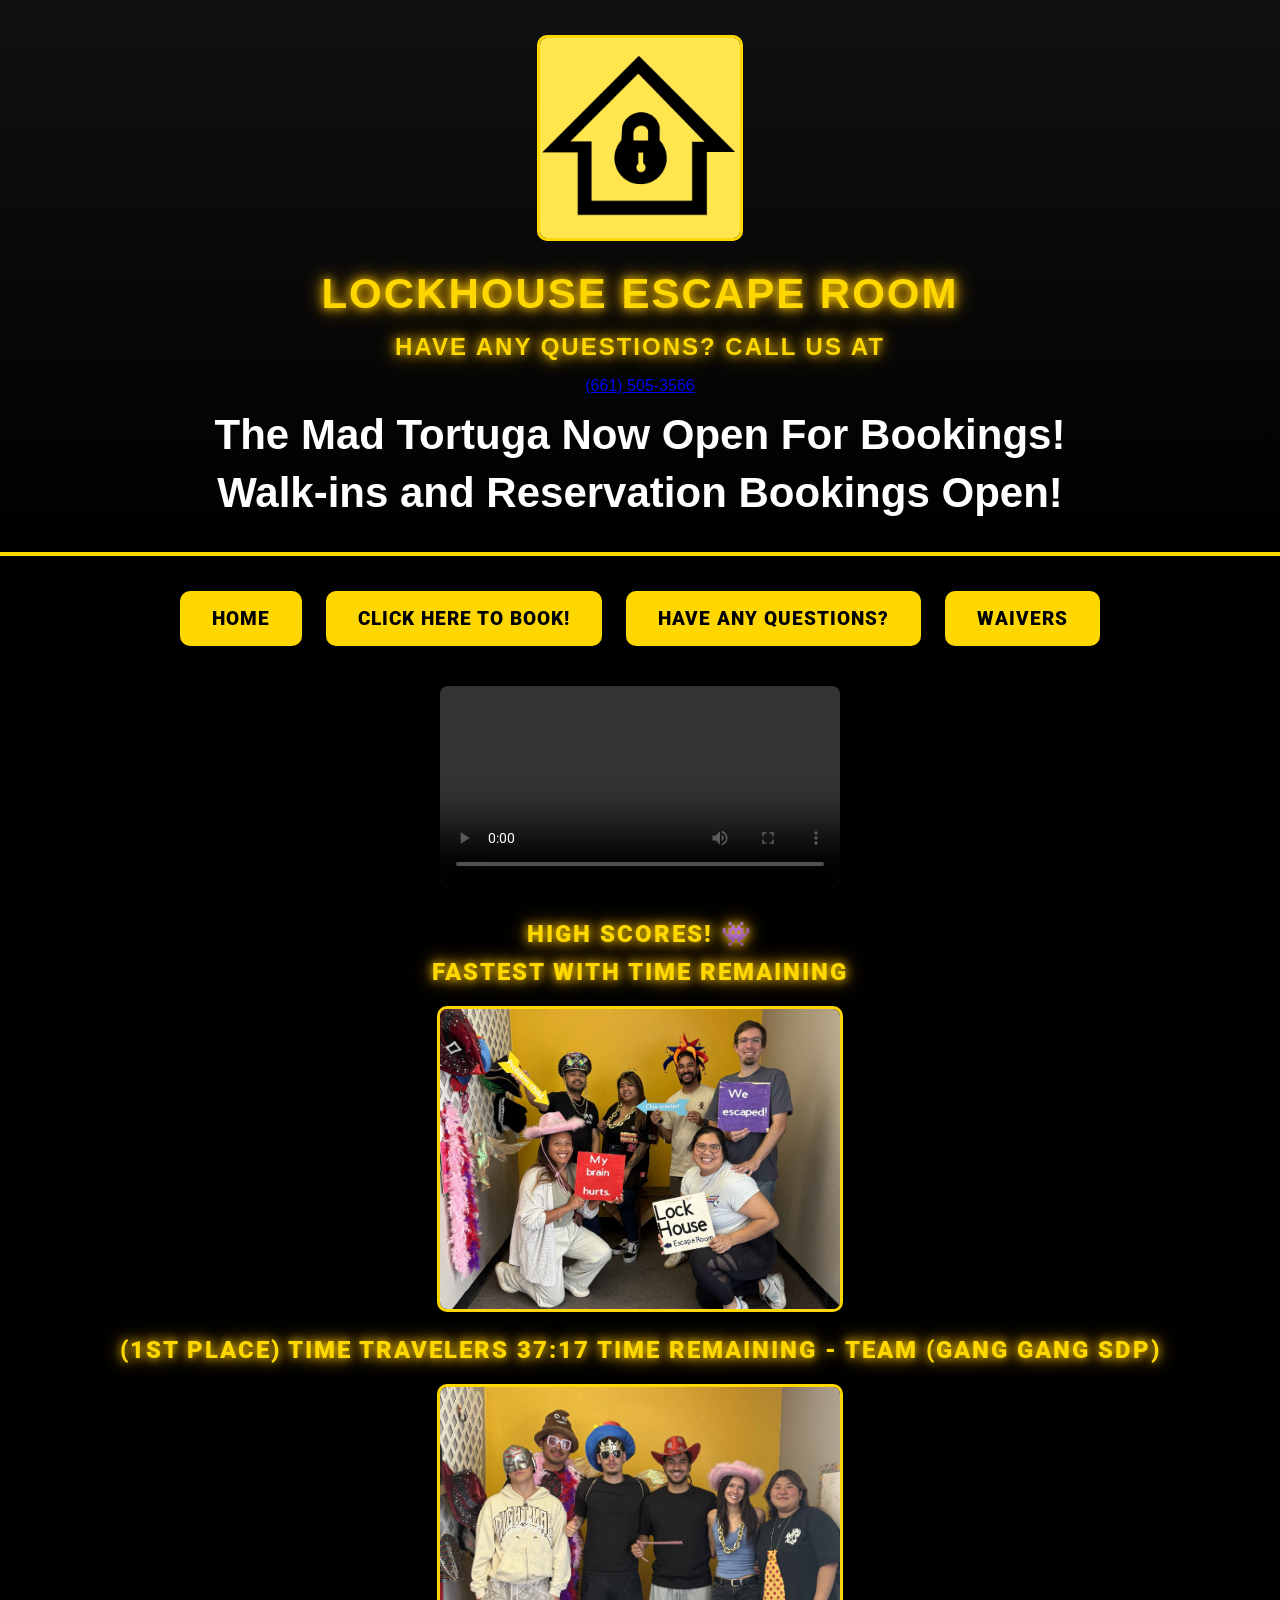
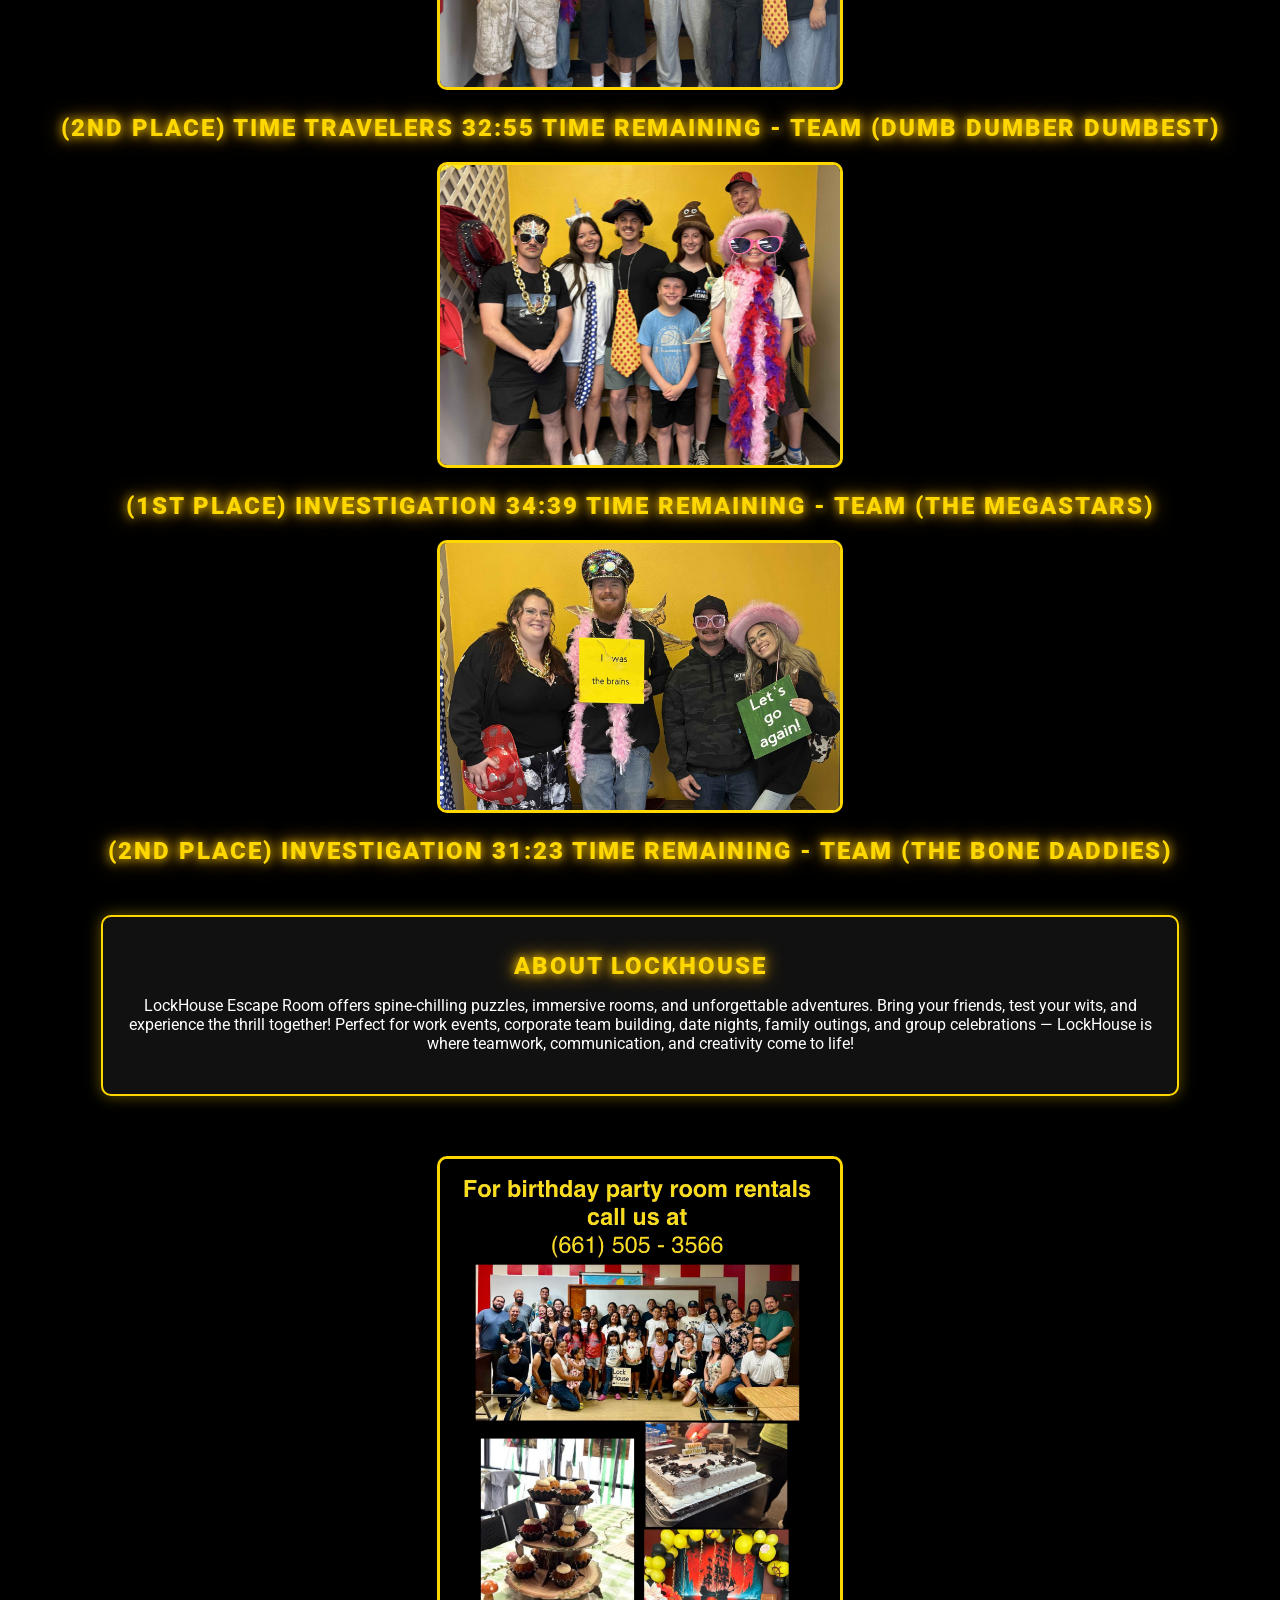
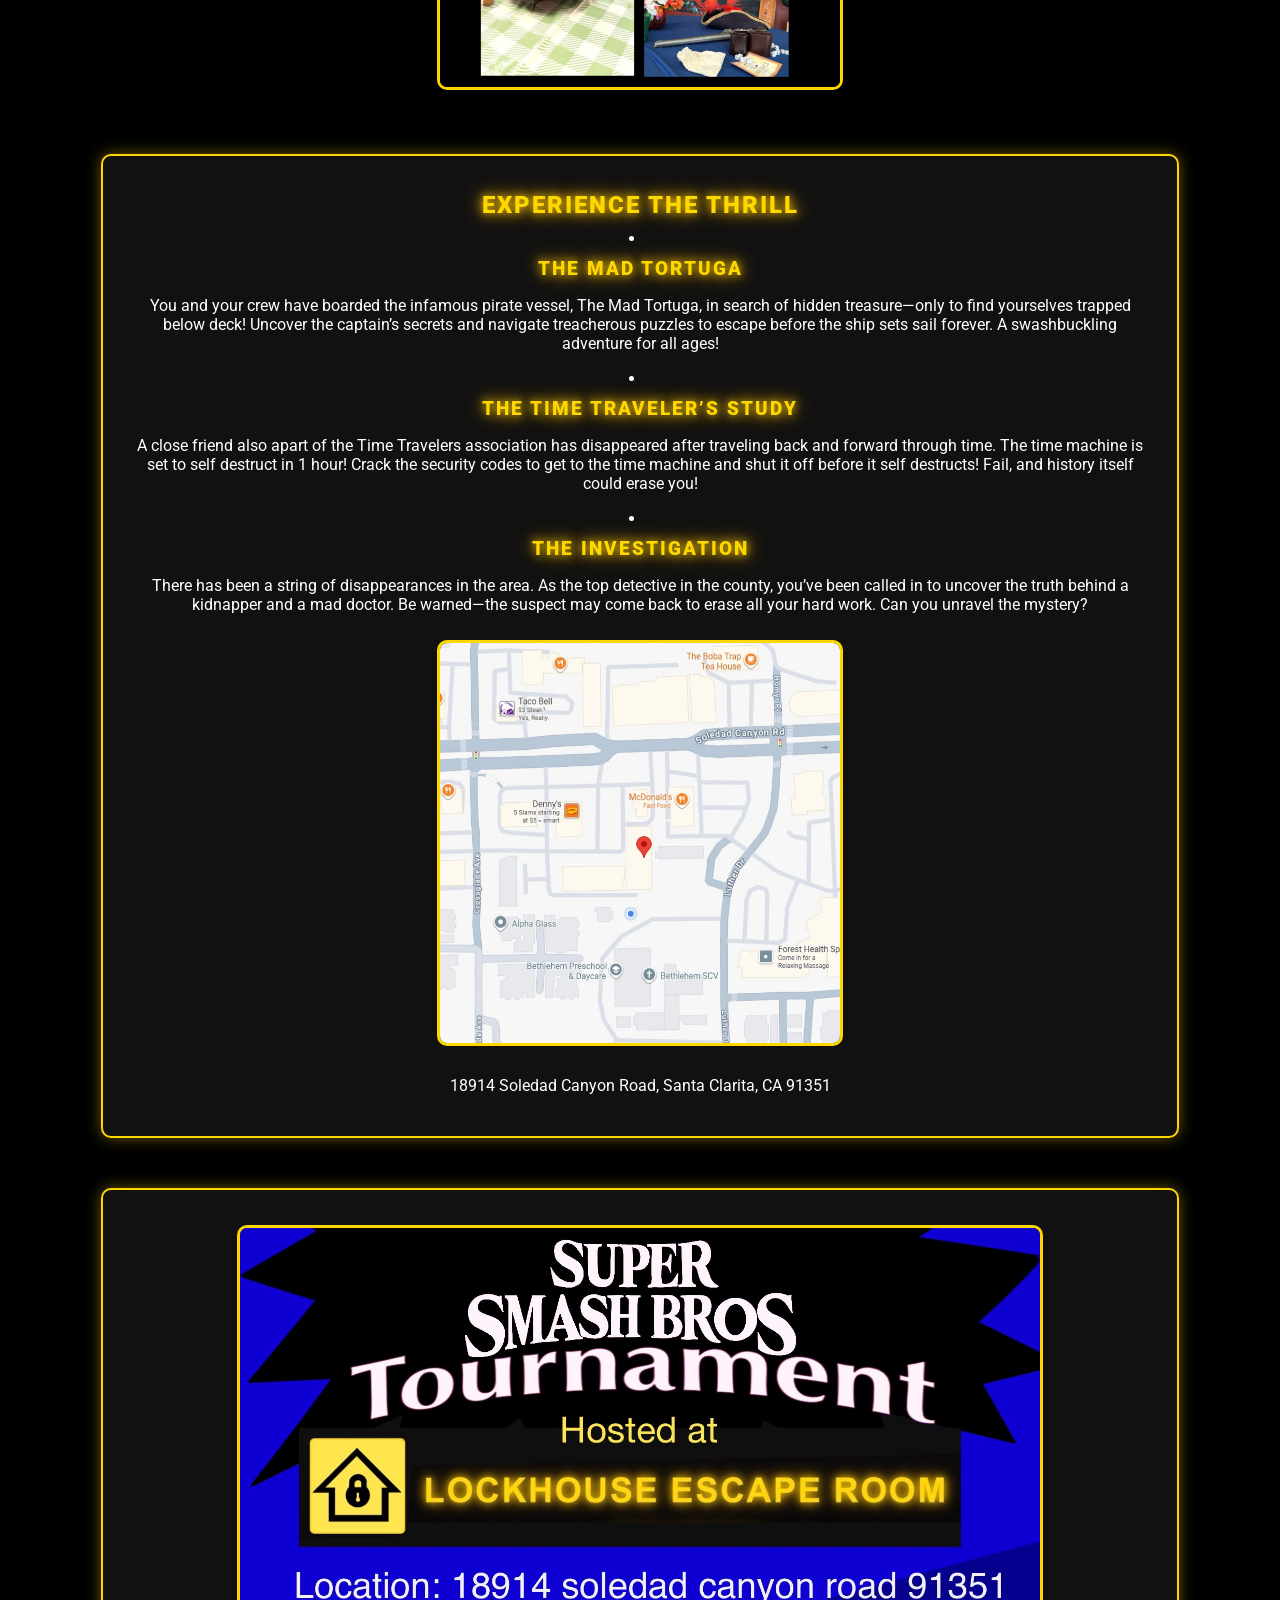
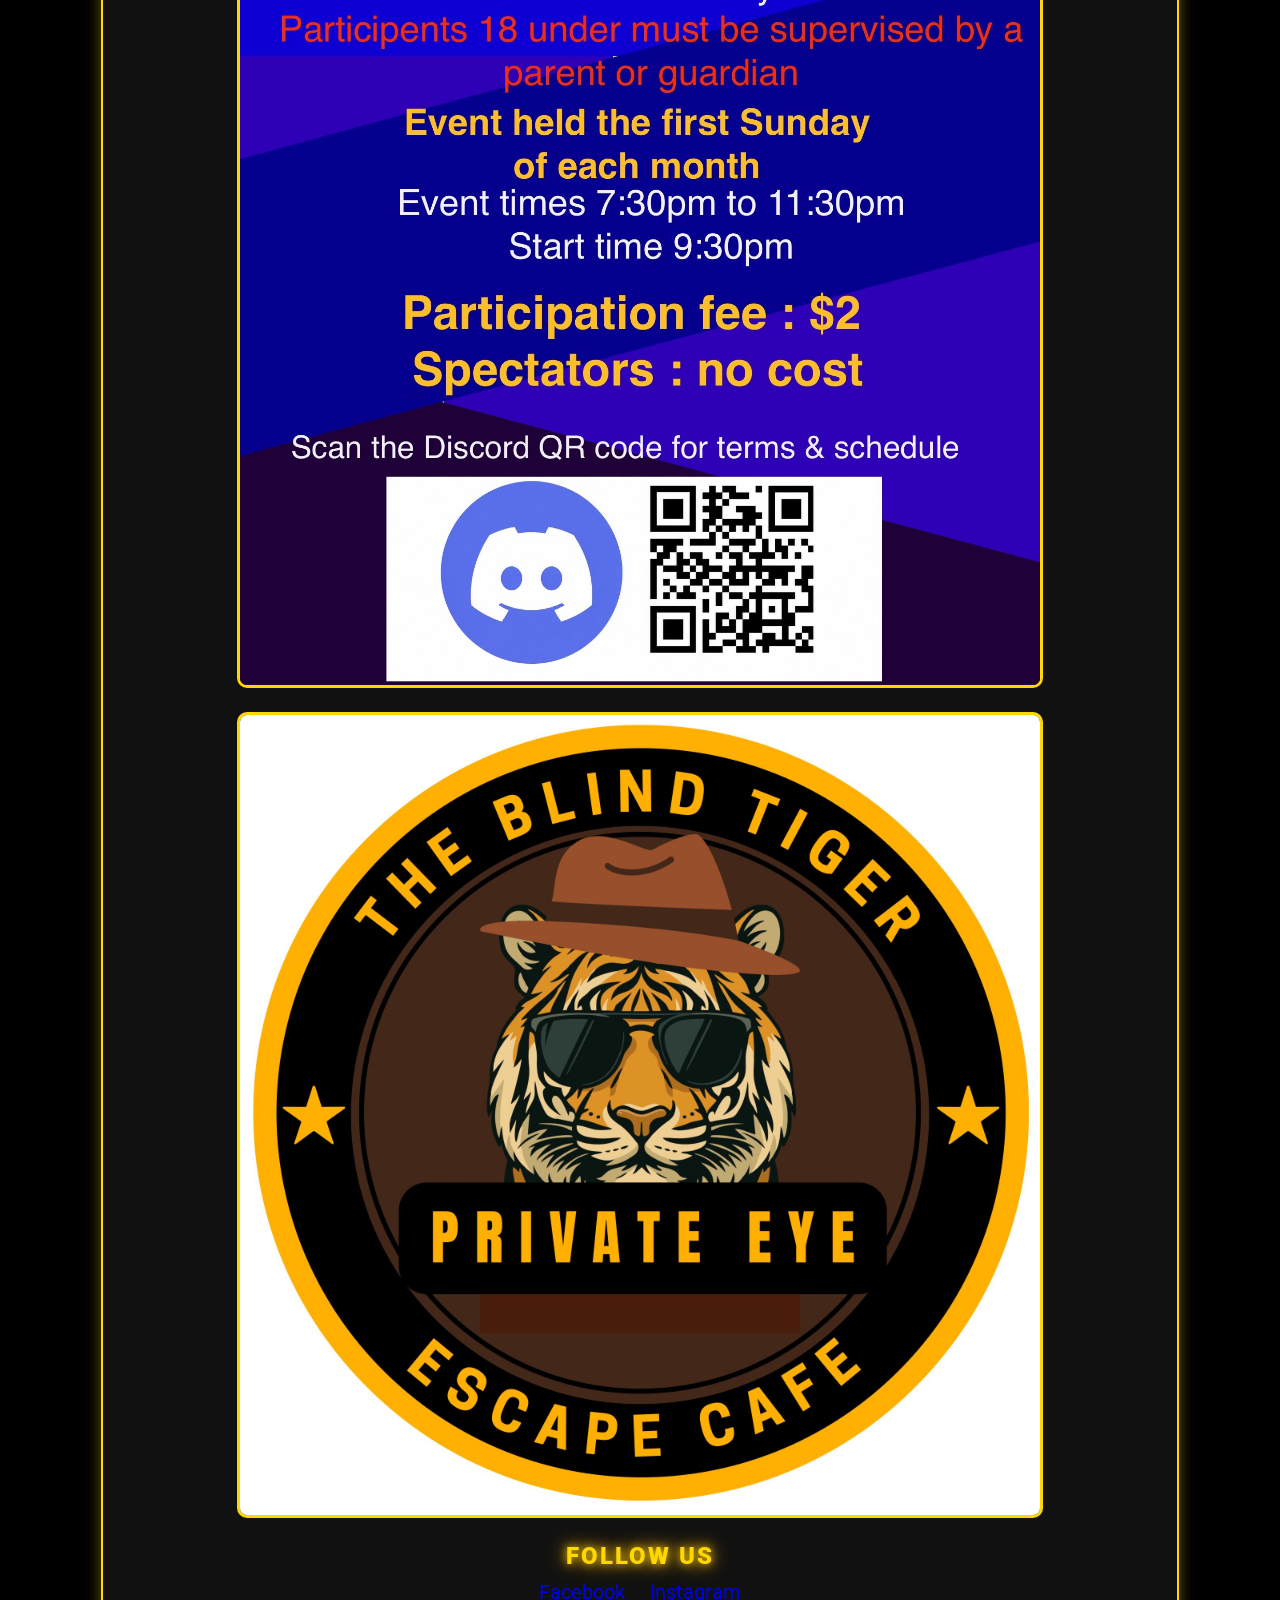
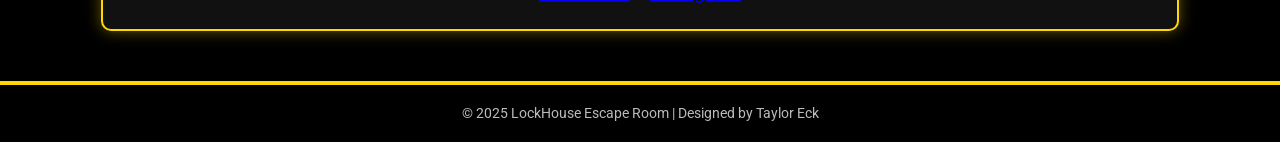
==== index.html @ 544bf8cf "11/23 11/23" ====
<!DOCTYPE html>
<html lang="en">
<head>
  <meta charset="UTF-8">
  <meta name="viewport" content="width=device-width, initial-scale=1.0">
  <title>LockHouse Escape Room</title>

  <!-- Google Font -->
  <link href="https://fonts.googleapis.com/css2?family=Roboto:wght@400;700;900&display=swap" rel="stylesheet">
  <link rel="stylesheet" href="style.css">




</head>

<body>
  <div class="container">

    <!-- HEADER / HERO -->
    <header style="text-align:center; font-family: Arial, sans-serif;">

      <img src="LHlogo.jpg" alt="LockHouse Logo" width="200" />



      <h1 style="font-size:42px; margin:10px 0;">
        <b>LOCKHOUSE ESCAPE ROOM</b>
      </h1>

      <!-- SALE / COUPON SECTION 

      <h2 style="color:red; font-size:40px; margin:15px 0;">
        COUPON
      </h2>

      <h3 style="color:lightseagreen; font-size:36px;">
        <b>LIMITED TIME SALE</b>
      </h3>

      <h2 style="margin-top:20px;">
        <a href="https://bookeo.com/lockhouseescaperoom/?promotion=COFFEE10"
           target="_blank"
           style="color:white; background:red; padding:12px 25px; text-decoration:none; border-radius:6px; font-weight:bold;">
           CLICK HERE!
        </a>
      </h2> -->

      <h2 style="margin-top:15px;">
        Have any questions? Call us at
      </h2>

      <p>
          <a href="tel:+16615053566">(661) 505-3566</a>
        </p>



<h4 style="font-size:42px; margin:10px 0;">The Mad Tortuga Now Open For Bookings!</h4>
<h4 style="font-size:42px; margin:10px 0;">Walk-ins and Reservation Bookings Open!</h4>


    </header>

    <!-- NAVIGATION -->
    <nav class="nav-buttons">
      <a href="index.html" class="nav-btn">Home</a>
      <a href="https://bookeo.com/lockhouseescaperoom" class="nav-btn" target="_blank">Click Here to Book!</a>
      <a href="questions.html" class="nav-btn">Have any questions?</a>
      <a href="waivers.html" class="nav-btn">Waivers</a>
    </nav>

<!-- PROMO VIDEO -->
        <div class="video-container" style="text-align:center; margin: 30px 0;">
            <video width="400" style="max-width: 100%; height: auto; border-radius: 8px;" controls>
                <source src="LOCKHOUSE AD.mp4" type="video/mp4">
                Your browser does not support the video tag.
            </video>
        </div>
    </div>
  </div>

  <!-- HIGH SCORES -->
  <h2>HIGH SCORES! 👾</h2>
  <h2>Fastest with time remaining</h2>

  <img src="LH31.jpg" alt="LH31" width="400" />
  <h2>(1st place) Time Travelers 37:17 time remaining - Team (Gang gang SDP)</h2>

  <img src="LH30.jpg" alt="LH30" width="400" />
  <h2>(2nd place) Time Travelers 32:55 time remaining - Team (Dumb Dumber Dumbest)</h2>

<img src="LH32.jpg" alt="LH32" width="400" />
  <h2>(1st place) Investigation 34:39 time remaining - Team (The Megastars)</h2>

  <img src="LH22.jpg" alt="LH22" width="400" />
  <h2>(2nd place) Investigation 31:23 time remaining - Team (The Bone Daddies)</h2>



  <!-- ABOUT SECTION -->
  <section class="about">
    <h2>About LockHouse</h2>
    <p>
      LockHouse Escape Room offers spine-chilling puzzles, immersive rooms,
      and unforgettable adventures. Bring your friends, test your wits,
      and experience the thrill together! Perfect for work events,
      corporate team building, date nights, family outings, and group celebrations —
      LockHouse is where teamwork, communication, and creativity come to life!
    </p>
  </section>

  <img src="birthday.jpg" alt="birthday" width="400" />
 

  <!-- ROOMS -->
  <section class="puzzles">
    <h2>Experience the Thrill</h2>

      <li>
        <h3>The Mad Tortuga</h3>
        <p>
          You and your crew have boarded the infamous pirate vessel, The Mad Tortuga,
          in search of hidden treasure—only to find yourselves trapped below deck!
          Uncover the captain’s secrets and navigate treacherous puzzles to escape
          before the ship sets sail forever. A swashbuckling adventure for all ages!
        </p>
      </li>

      <li>
        <h3>The Time Traveler’s Study</h3>
        <p>
          A close friend also apart of the Time Travelers association has disappeared
          after traveling back and forward through time. The time machine is set to
          self destruct in 1 hour! Crack the security codes to get to the time machine
          and shut it off before it self destructs! Fail, and history itself could erase you!
        </p>
      </li>

      <li>
        <h3>The Investigation</h3>
        <p>
          There has been a string of disappearances in the area. As the top detective
          in the county, you’ve been called in to uncover the truth behind a kidnapper
          and a mad doctor. Be warned—the suspect may come back to erase all your hard
          work. Can you unravel the mystery?
        </p>
      </li>
    </ul>

    <img src="Map (3).jpg" alt="Location Map" width="400">


    <p class="address">
      18914 Soledad Canyon Road, Santa Clarita, CA 91351
    </p>
  </section>

  <!-- SOCIAL MEDIA -->
  <section class="social-links" style="text-align:center; margin-top:40px;">

<img src="SMASH.jpg" alt="advertisments" width="800">

<img src="Blind_Tiger.jpg" alt="advertisments" width="800">

    <h2>Follow Us</h2>

    <a href="https://www.facebook.com/profile.php?id=61581365977867"
       target="_blank"
       style="margin:10px; font-size:20px;">
       Facebook
    </a>

    

    <a href="https://www.instagram.com/lockhouseescaperoom/"
       target="_blank"
       style="margin:10px; font-size:20px;">
       Instagram
    </a>
  </section>

  <!-- FOOTER -->
  <footer>
    <p>&copy; 2025 LockHouse Escape Room | Designed by Taylor Eck</p>
  </footer>

  <script src="script.js"></script>
</body>
</html>
---- style.css ----
/* =========================
   GENERAL
========================= */
body {
  margin: 0;
  background-color: #000;
  color: #fff;
  font-family: 'Roboto', Helvetica, Arial, sans-serif;
  text-align: center;
}



h1, 

/*  Have any questions? Call us at  (661) 505-3566  */
h2, h3 {
  ;
  font-weight: 900;
  color: #FFD700;
  text-transform: uppercase;
  letter-spacing: 2px;
  text-shadow: 0 0 10px #FFD700, 0 0 20px #FFA500;
  margin: 10px 0;
}

h4 
.announcement {
  color: #b30000;
  font-family: "UnifrakturCook", "Creepster", "Georgia", serif;
  font-size: 30px;
  font-weight: 900;
  text-align: center;
  text-transform: uppercase;
  letter-spacing: 3px;
  text-shadow:
    0 0 5px #ff0000,
    0 0 12px #8b0000,
    2px 2px 3px #000;
  margin: 10px 0;
}

/* =========================
   HEADER
========================= */
header {
  padding: 25px;
  background: linear-gradient(180deg, #111 0%, #000 100%);
  border-bottom: 4px solid #FFD700;
}

header img {
  margin-bottom: 15px;
}

/* =========================
   TOY DRIVE BANNER
========================= */
.toy-drive-banner {
  background: linear-gradient(180deg, #b11226 0%, #7a0c18 100%);
  color: #ffffff;
  text-align: center;
  padding: 20px;
  margin: 20px auto;
  width: 90%;
  max-width: 900px;
  border-radius: 10px;
  border: 3px solid #FFD700;
  box-shadow: 0 0 20px rgba(255, 215, 0, 0.6);
}

.toy-drive-banner h2 {
  margin: 0;
  font-weight: 900;
  letter-spacing: 2px;
  color: #ffffff;
  text-shadow: 0 0 10px rgba(255, 255, 255, 0.8);
}

.toy-drive-banner p {
  margin-top: 10px;
  font-size: 1.05rem;
  font-weight: 500;
  color: #ffffff;
}

/* =========================
   NAVIGATION (FIXED SIZE)
========================= */
.nav-buttons {
  margin: 25px 0;
}

.nav-btn {
  text-decoration: none;
  color: #000;
  background-color: #FFD700;
  padding: 16px 32px;
  border-radius: 10px;
  margin: 10px;
  font-weight: 900;
  font-size: 1.2rem;
  text-transform: uppercase;
  letter-spacing: 1px;
  transition: all 0.3s ease;
  display: inline-block;
}

.nav-btn:hover {
  background-color: #000;
  color: #FFD700;
  border: 2px solid #FFD700;
  box-shadow: 0 0 15px #FFD700;
}

/* =========================
   SECTIONS
========================= */
section {
  margin: 50px auto;
  padding: 25px;
  width: 80%;
  background-color: #111;
  border: 2px solid #FFD700;
  border-radius: 10px;
  box-shadow: 0 0 15px rgba(255, 215, 0, 0.4);
}

/* =========================
   FOOTER
========================= */
footer {
  background-color: #000;
  border-top: 4px solid #FFD700;
  padding: 20px;
  font-size: 0.9rem;
  color: #bbb;
}

footer p {
  margin: 0;
  font-weight: 400;
}

/* =========================
   IMAGES
========================= */
img {
  border-radius: 10px;
  margin: 10px;
  border: 3px solid #FFD700;
  transition: transform 0.3s ease;
}

img:hover {
  transform: scale(1.05);
  box-shadow: 0 0 15px #FFD700;
}

/* =========================
   MOBILE FRIENDLY FIXES
========================= */
@media (max-width: 600px) {
  .nav-buttons {
    display: flex;
    flex-direction: column;
    align-items: center;
    gap: 12px;
  }

  .nav-btn {
    width: 85%;
    font-size: 1.3rem;
    padding: 18px 20px;
  }

  section {
    width: 95%;
    padding: 15px;
  }

  img {
    width: 90%;
    height: auto;
  }

  h1, h2, h3, h4 {
    font-size: 1.2rem;
    letter-spacing: 1px;
  }

  .toy-drive-banner {
    width: 95%;
    padding: 15px;
  }

  /* =========================
   NAV SIZE OVERRIDE (FINAL FIX)
========================= */
.nav-buttons .nav-btn {
  font-size: 1.35rem !important;
  padding: 18px 34px !important;
}

.puzzles {
  max-width: 900px;
  margin: auto;
  padding: 2rem;
}

.puzzle-list {
  list-style: none;
  padding: 0;
}

.puzzle-list li {
  margin-bottom: 2rem;
}

.puzzle-list h3 {
  margin-bottom: 0.5rem;
  font-size: 1.4rem;
}

.address {
  margin-top: 1rem;
  font-weight: bold;
}

}
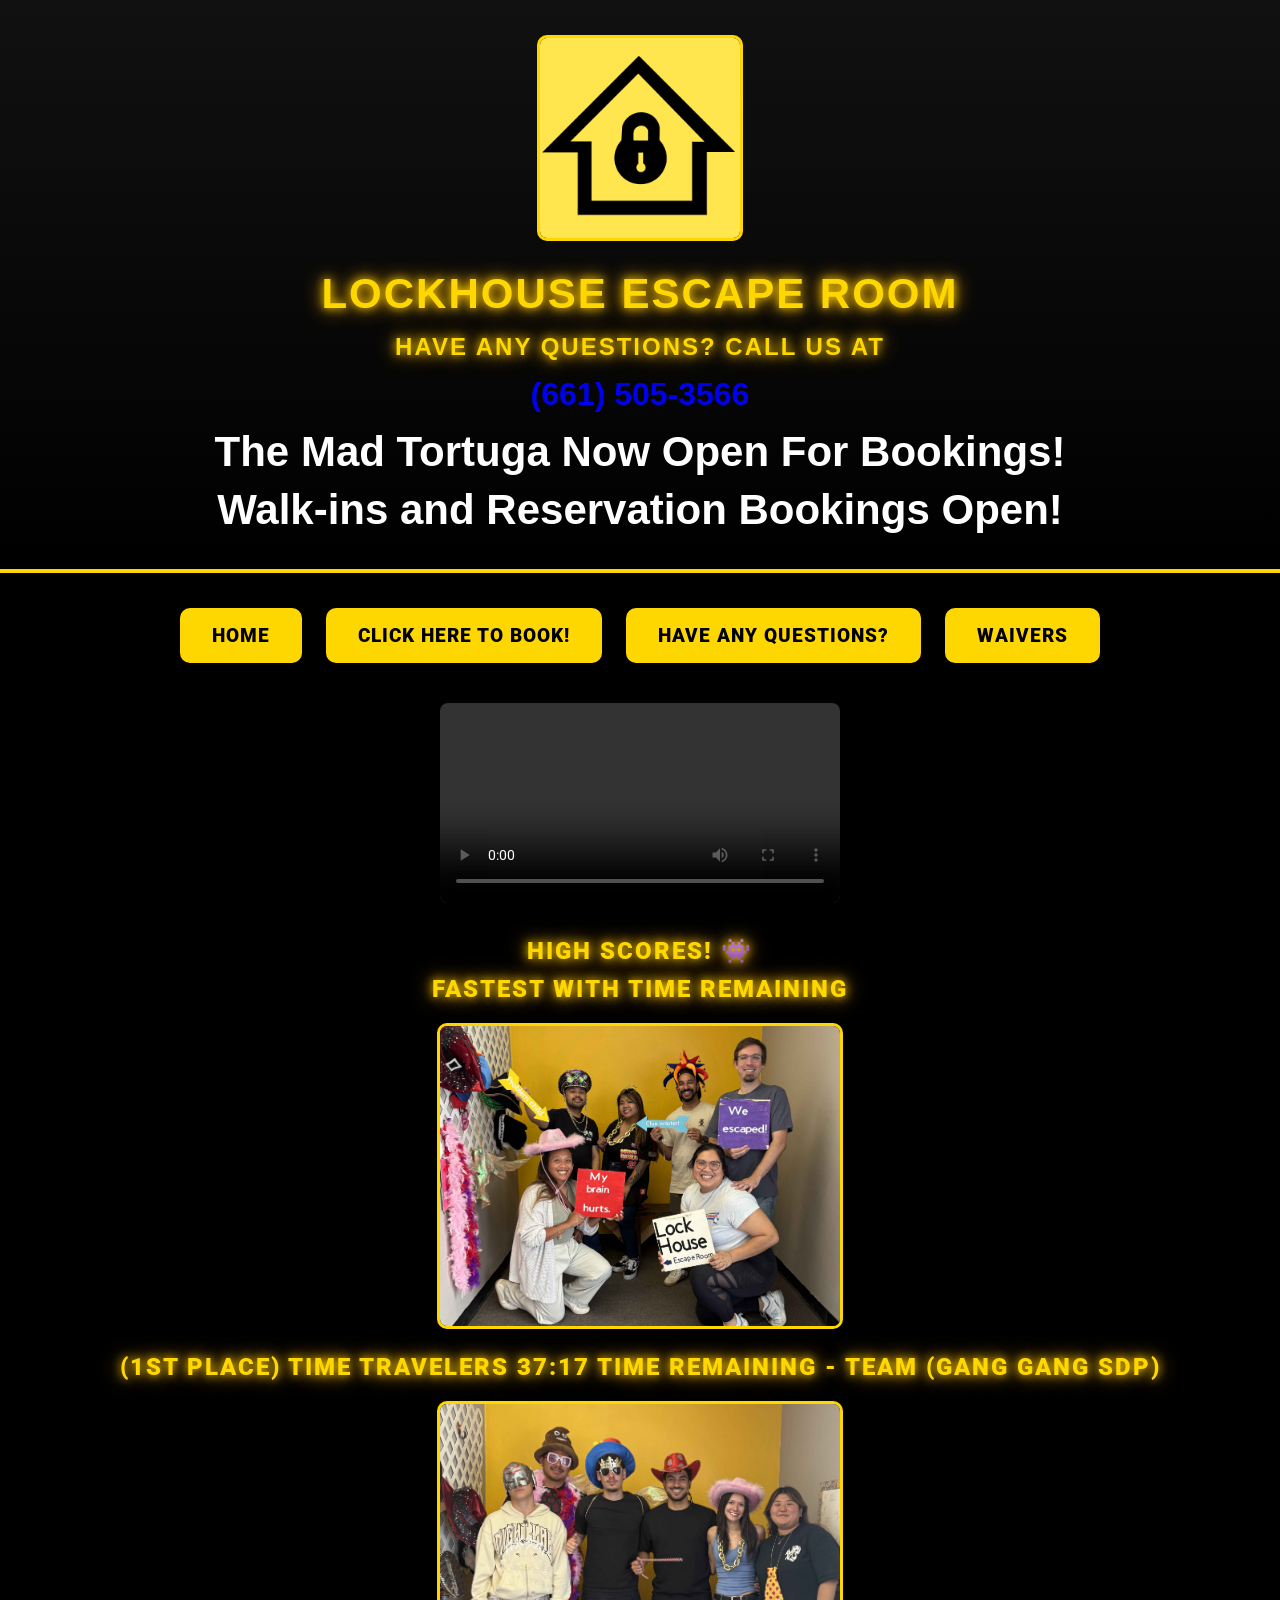
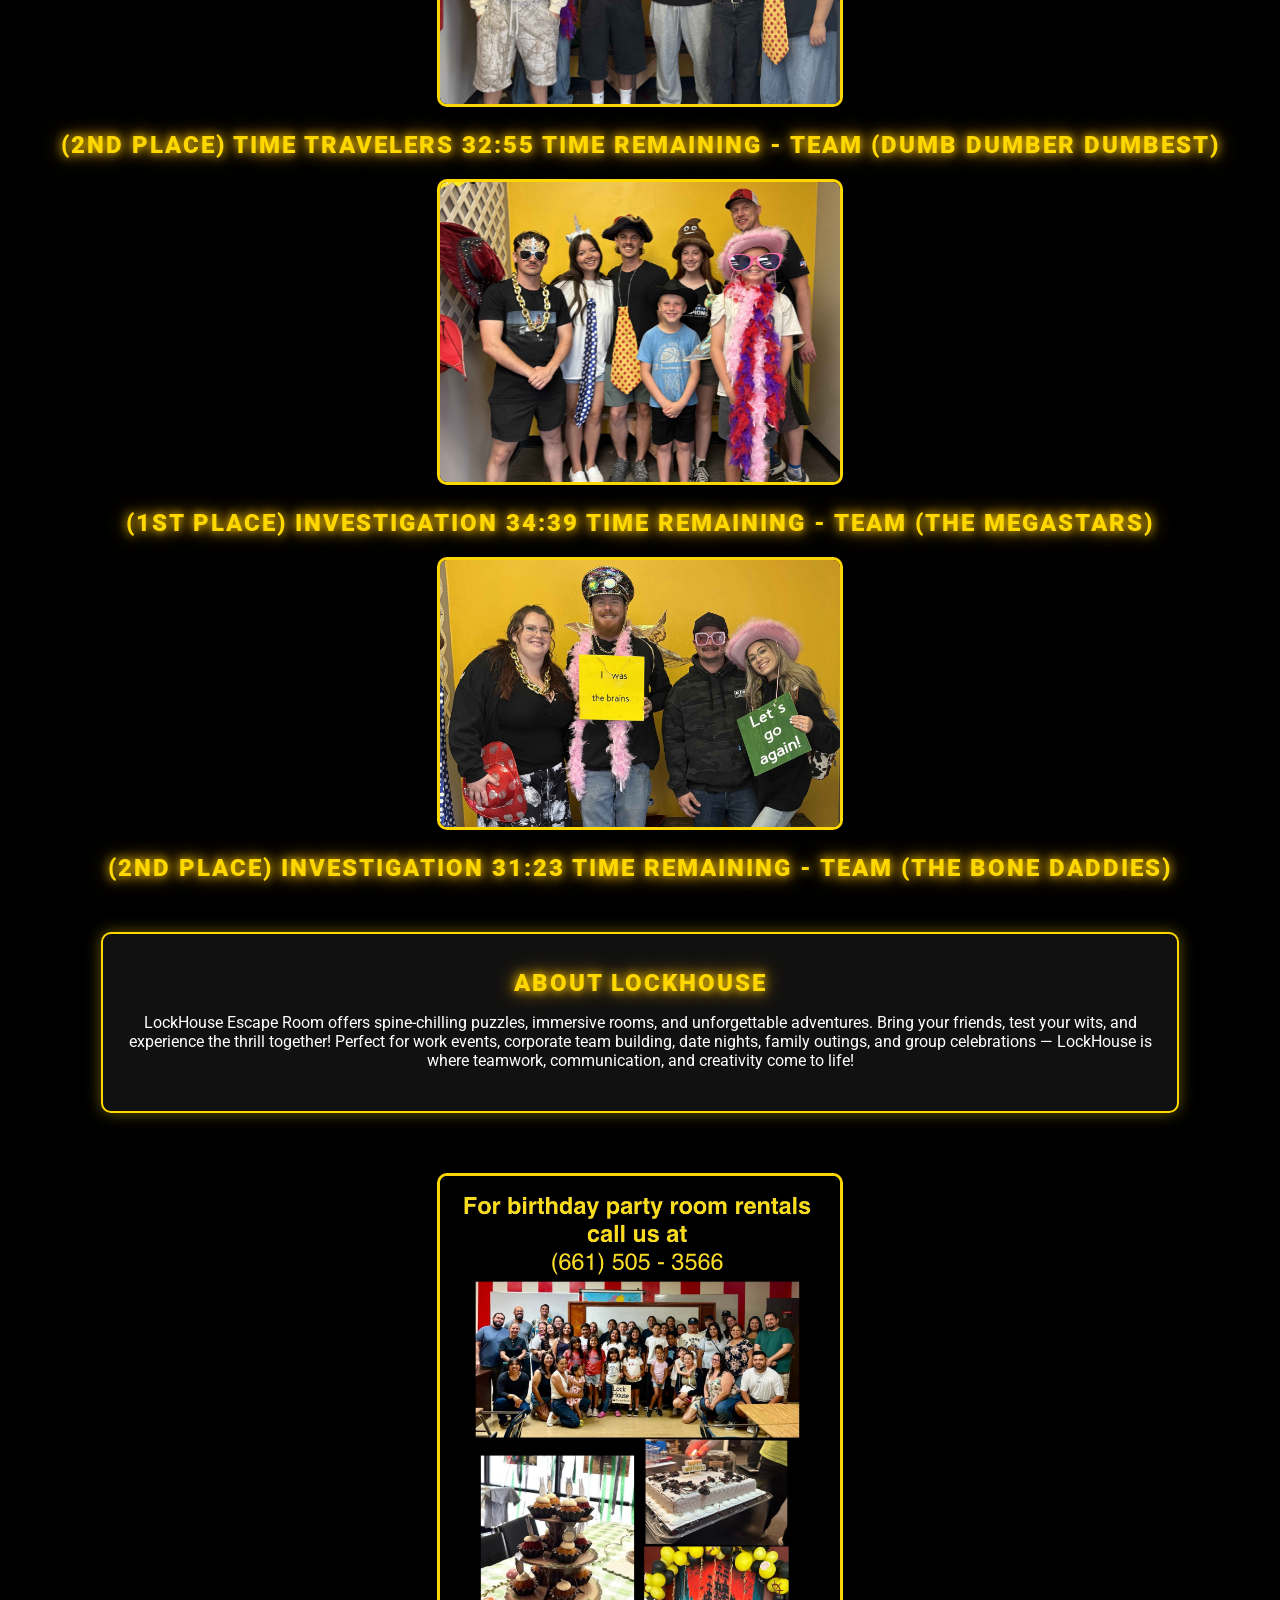
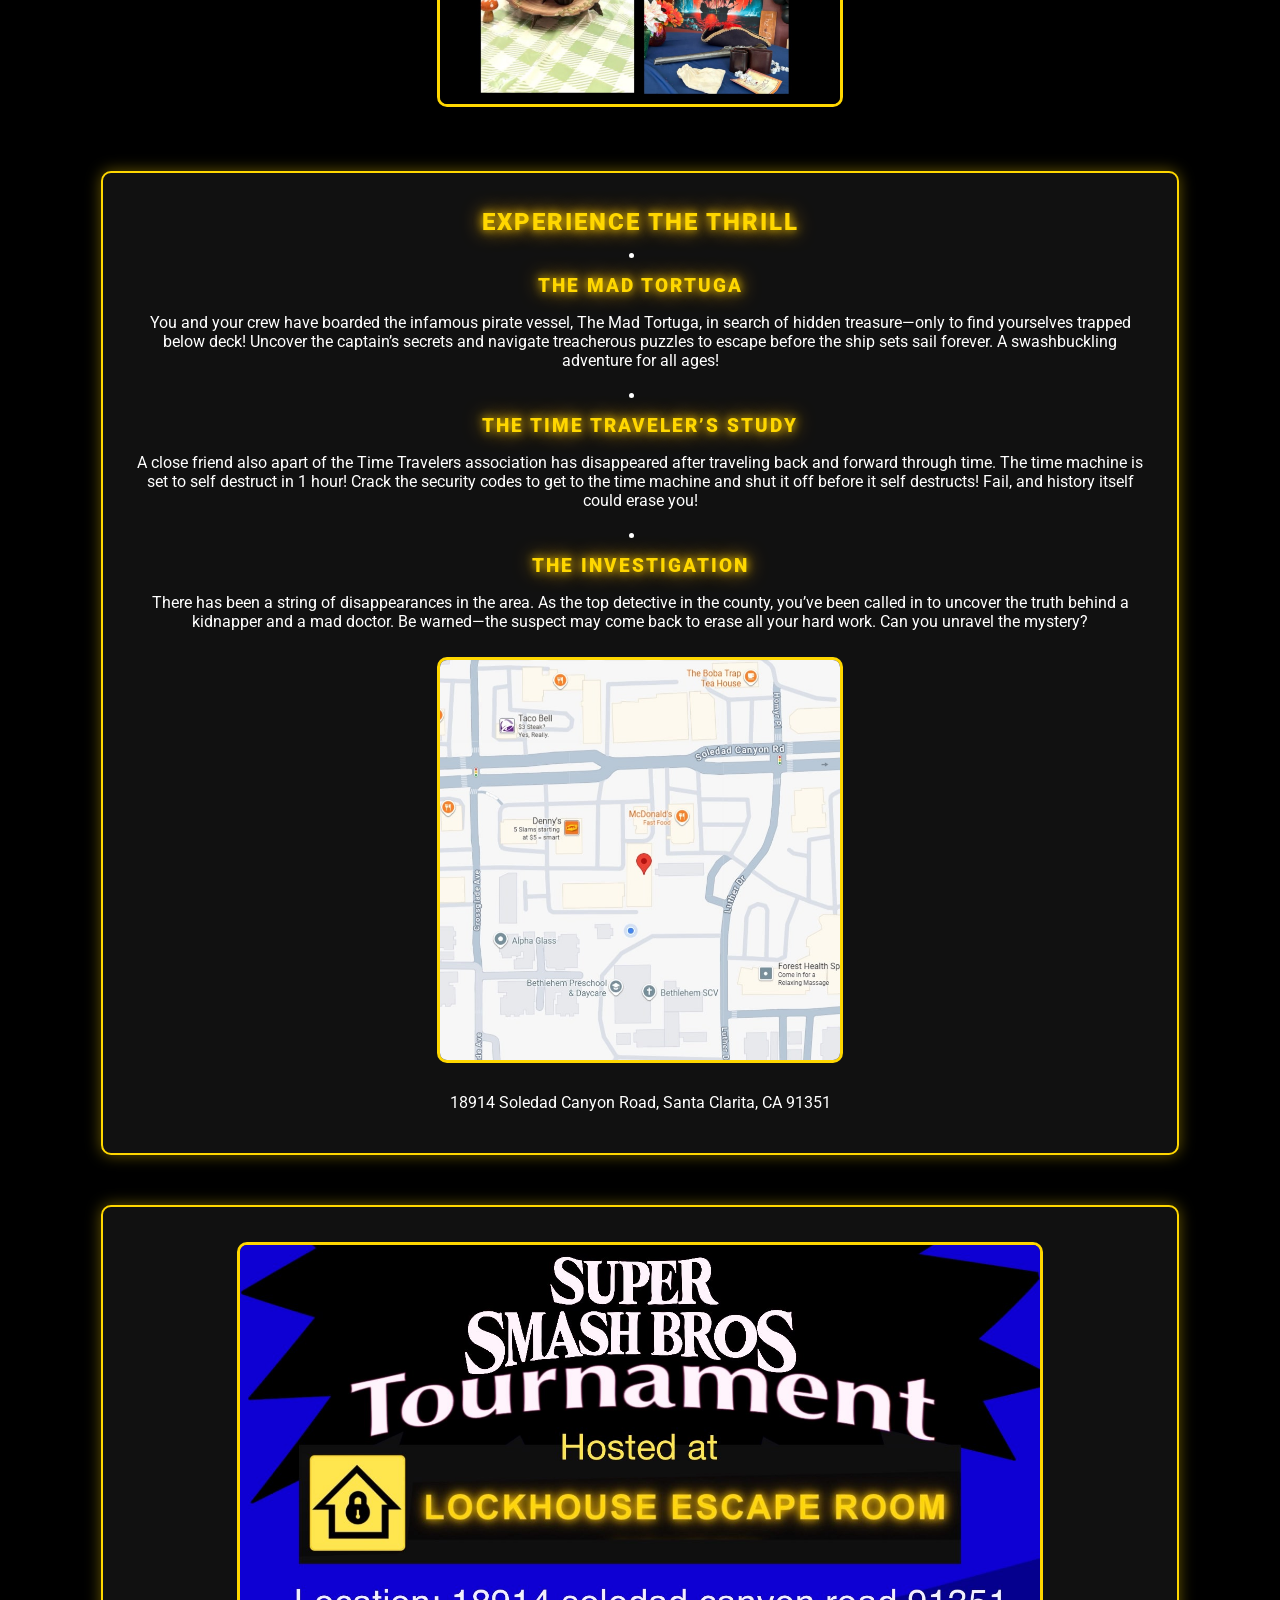
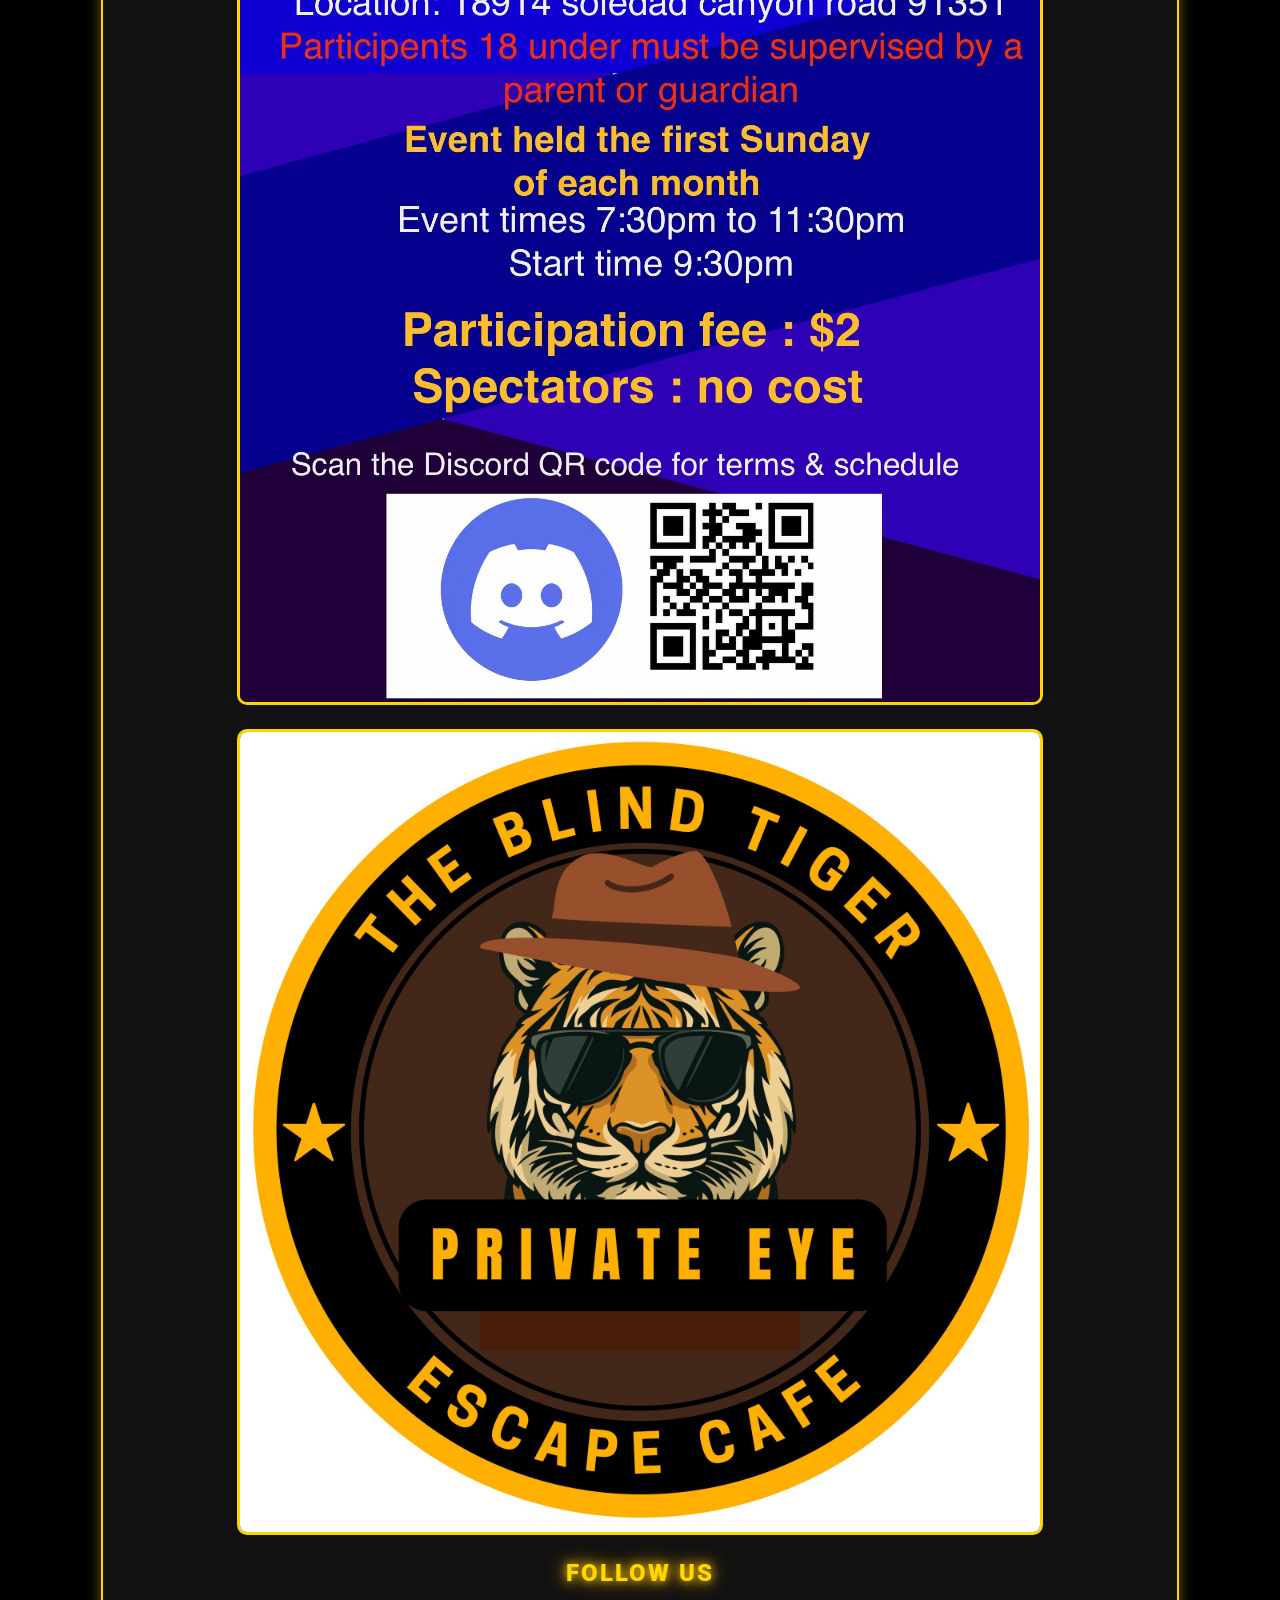
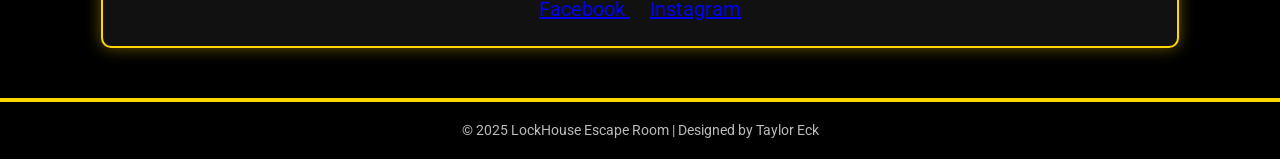
==== commit 2aaa303b: "11/23 11/23" ====
--- a/index.html
+++ b/index.html
@@ -50,9 +50,9 @@
         Have any questions? Call us at
       </h2>
 
-      <p>
-          <a href="tel:+16615053566">(661) 505-3566</a>
-        </p>
+     <p style="font-size: 32px; font-weight: bold; margin: 15px 0;">
+    <a href="tel:+16615053566" style="text-decoration: none; ">(661) 505-3566</a>
+</p>
 
 
 
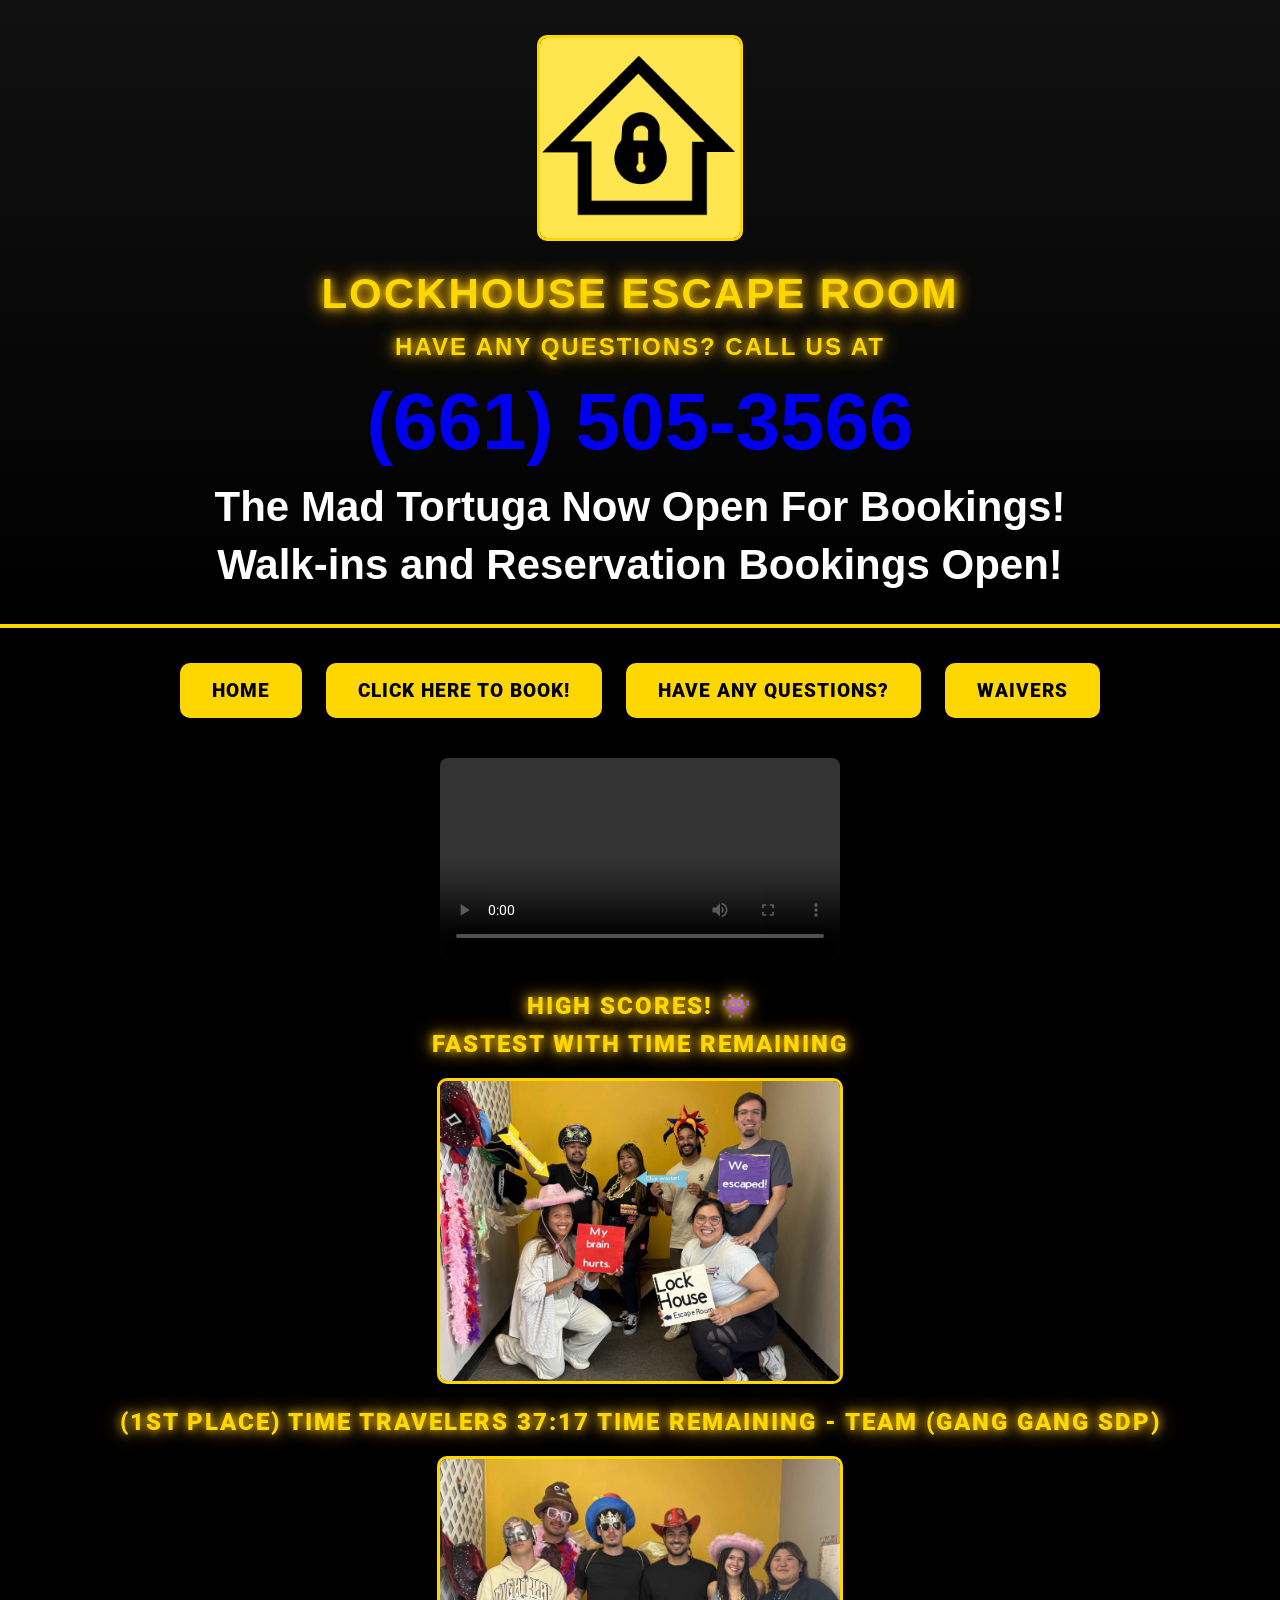
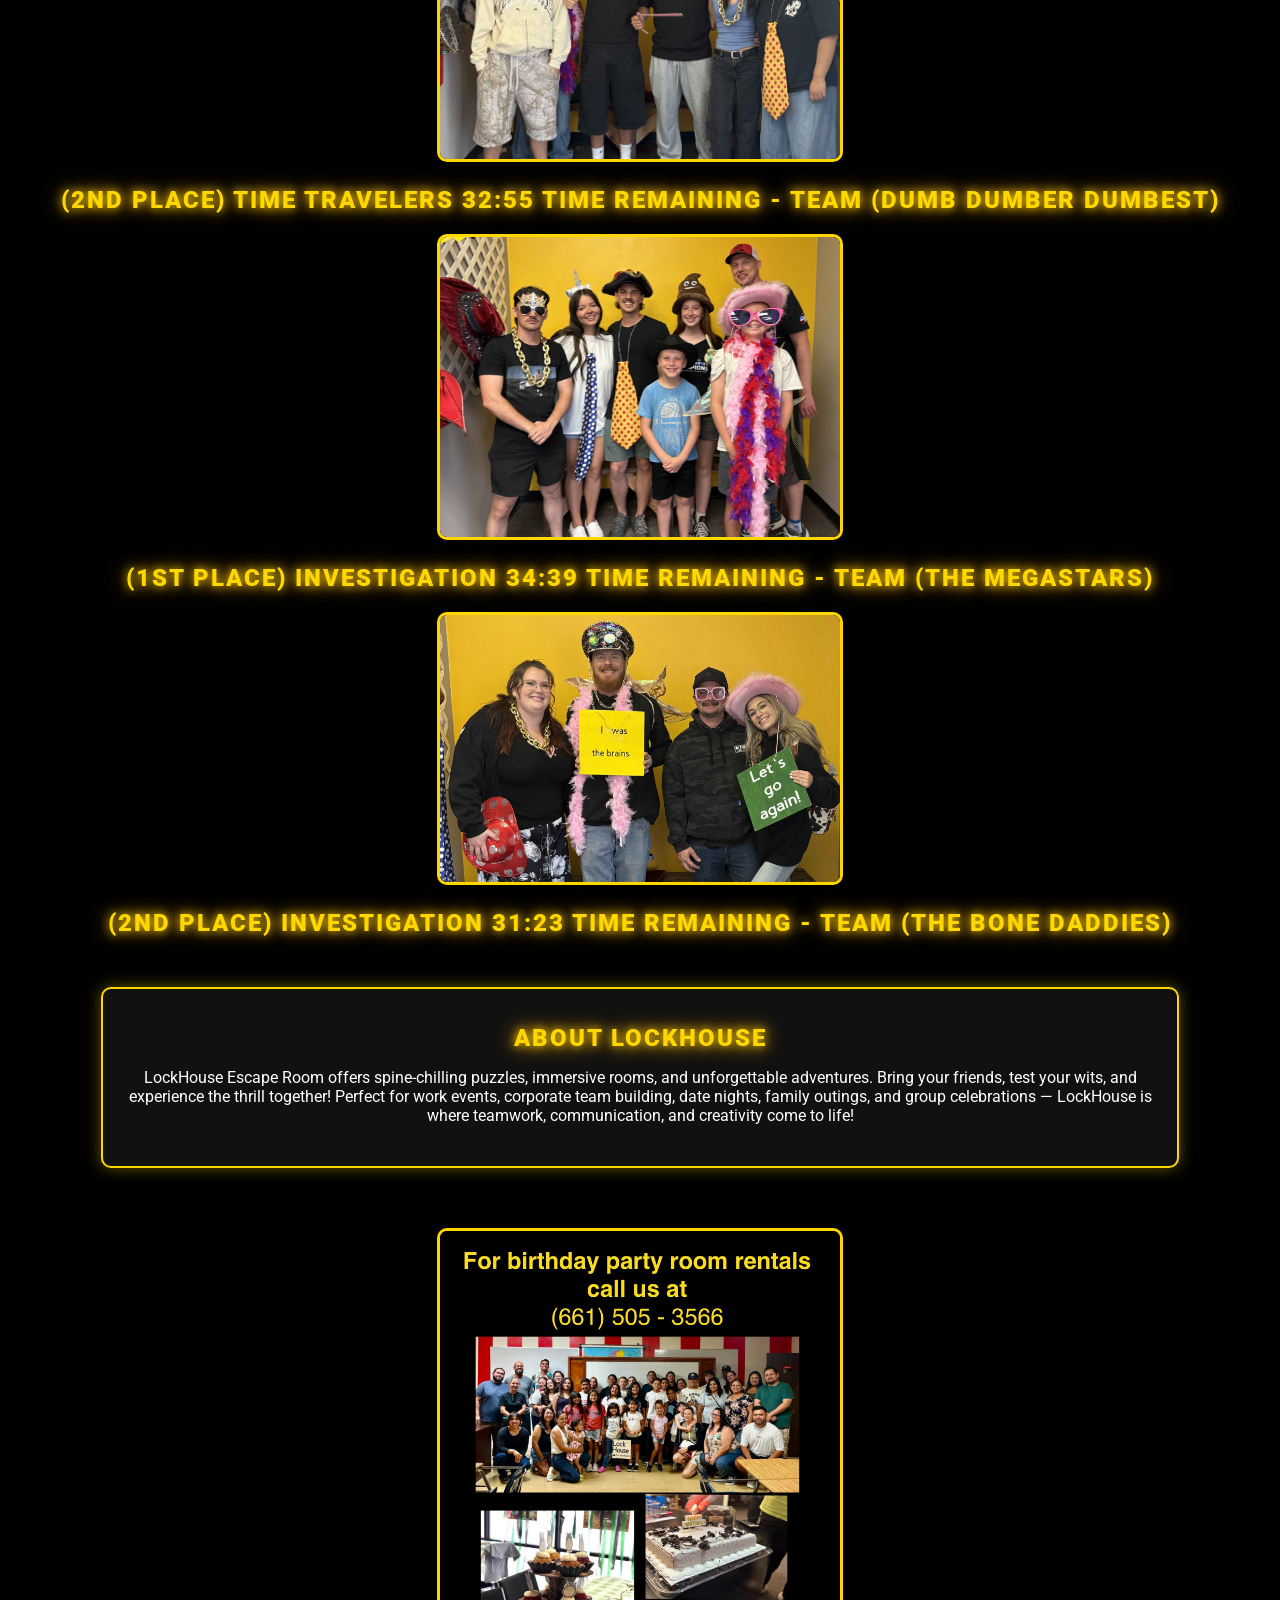
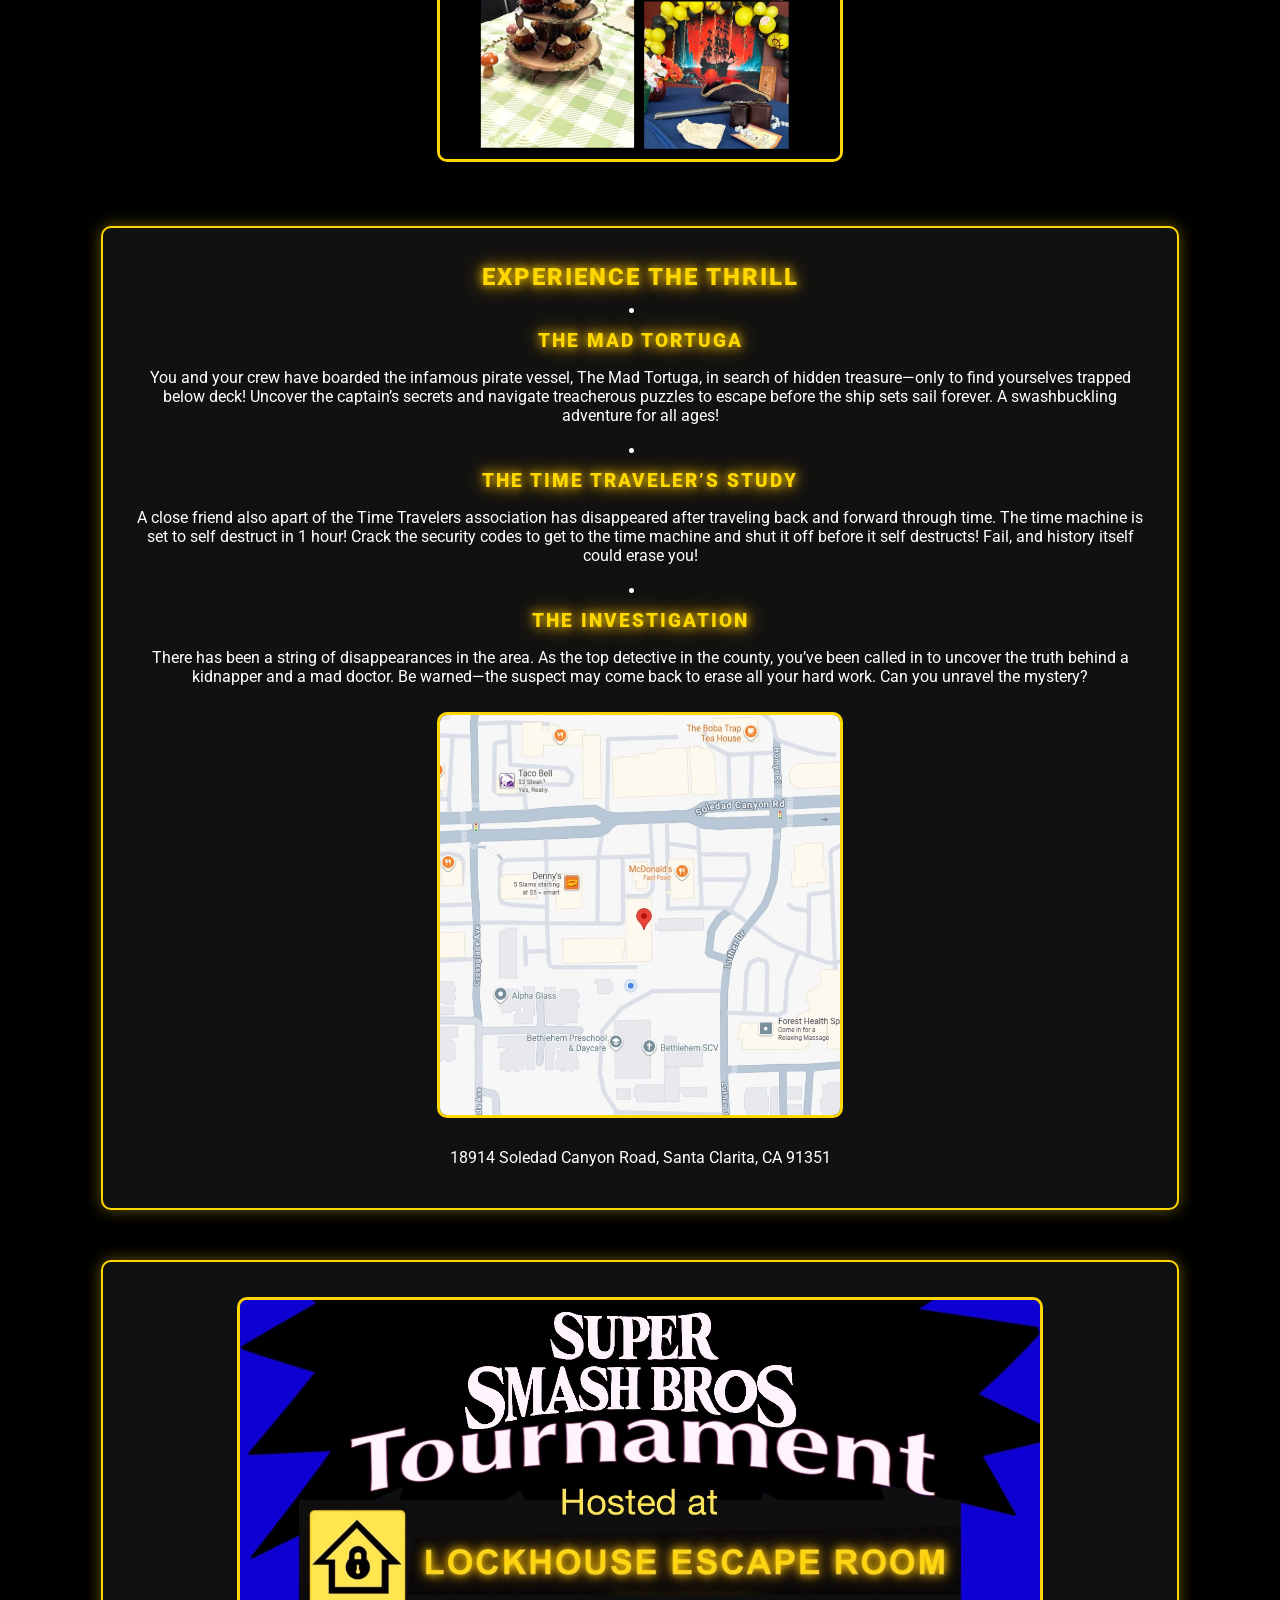
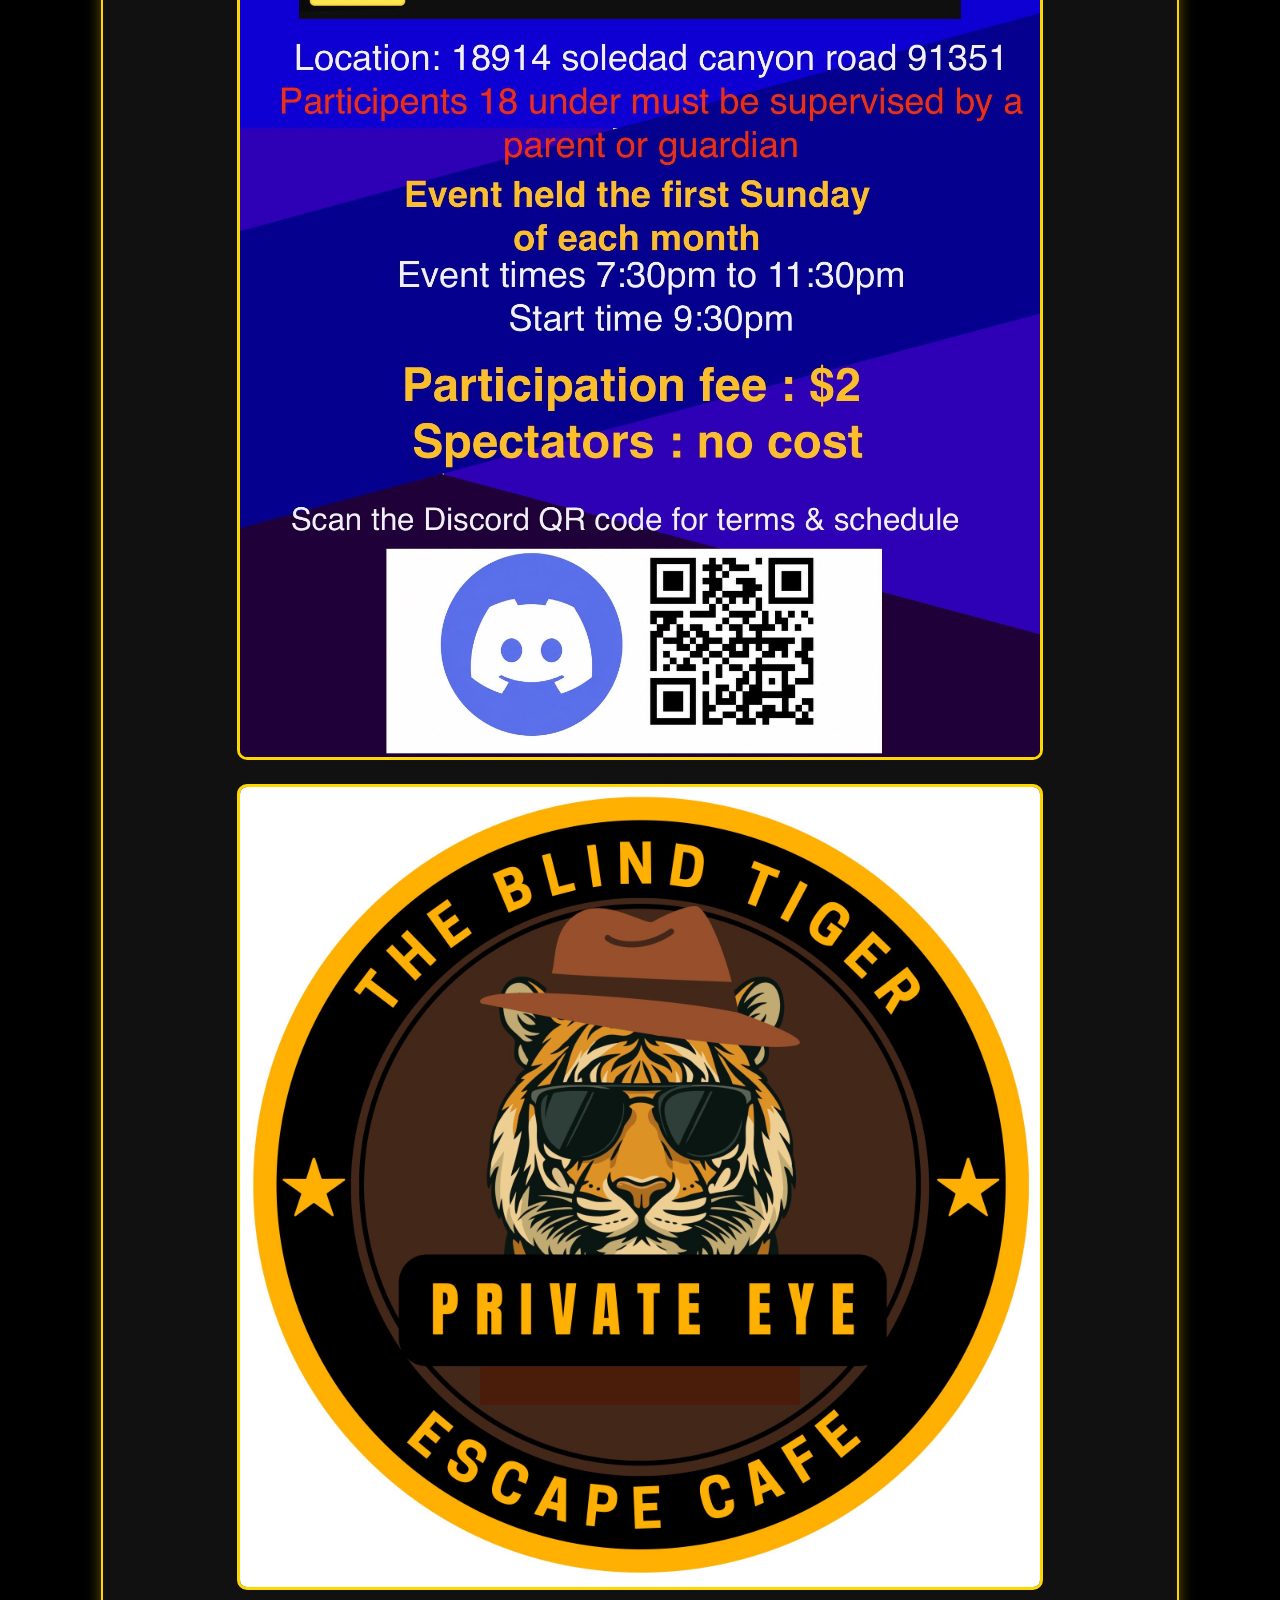
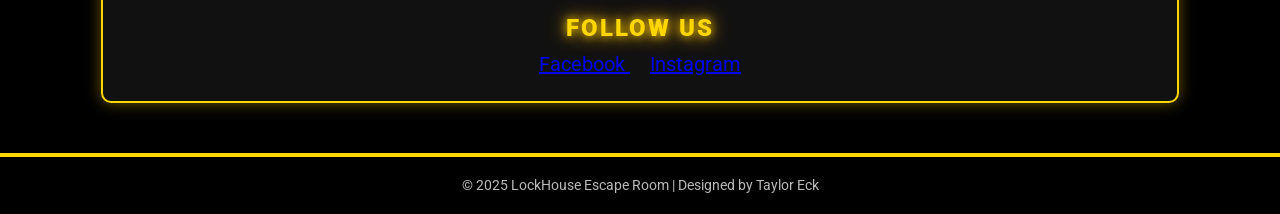
==== commit b5783e08: "11/23 11/23" ====
--- a/index.html
+++ b/index.html
@@ -50,7 +50,7 @@
         Have any questions? Call us at
       </h2>
 
-     <p style="font-size: 32px; font-weight: bold; margin: 15px 0;">
+     <p style="font-size: 80px; font-weight: bold; margin: 15px 0;">
     <a href="tel:+16615053566" style="text-decoration: none; ">(661) 505-3566</a>
 </p>
 
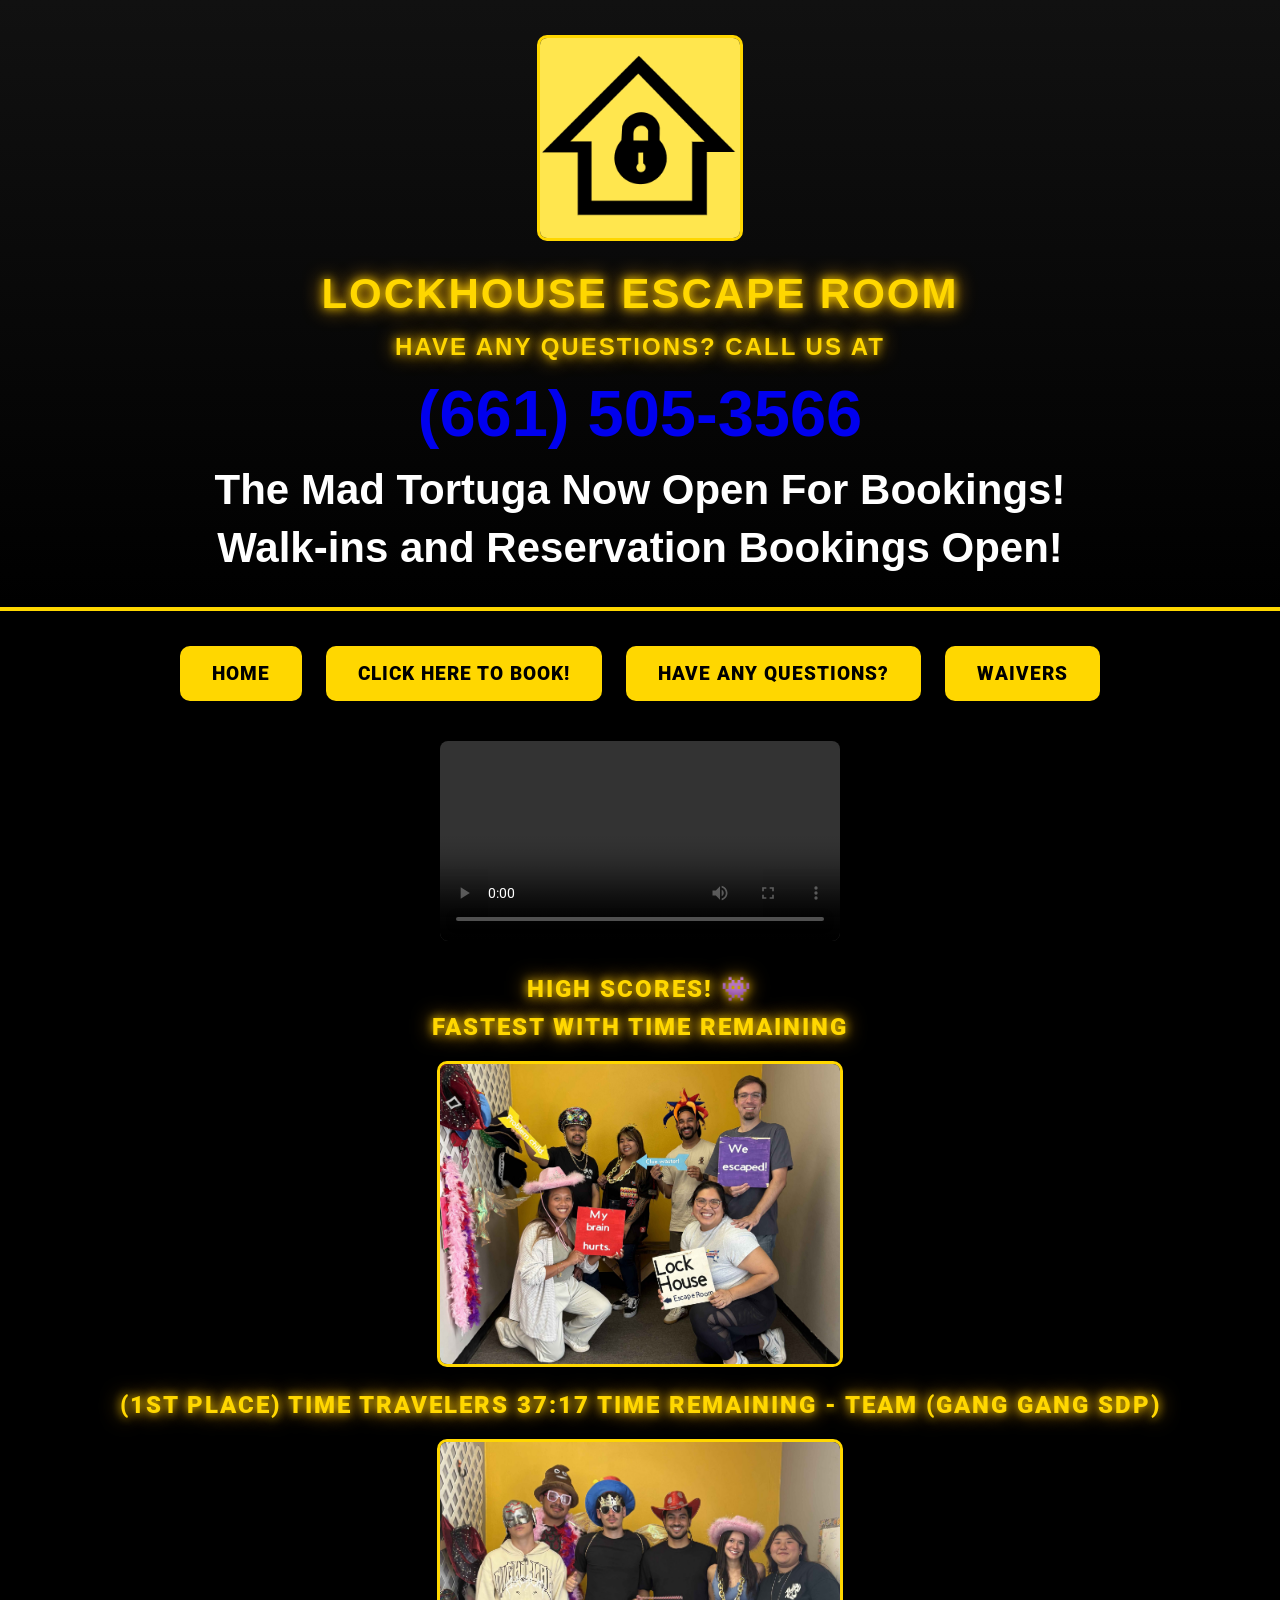
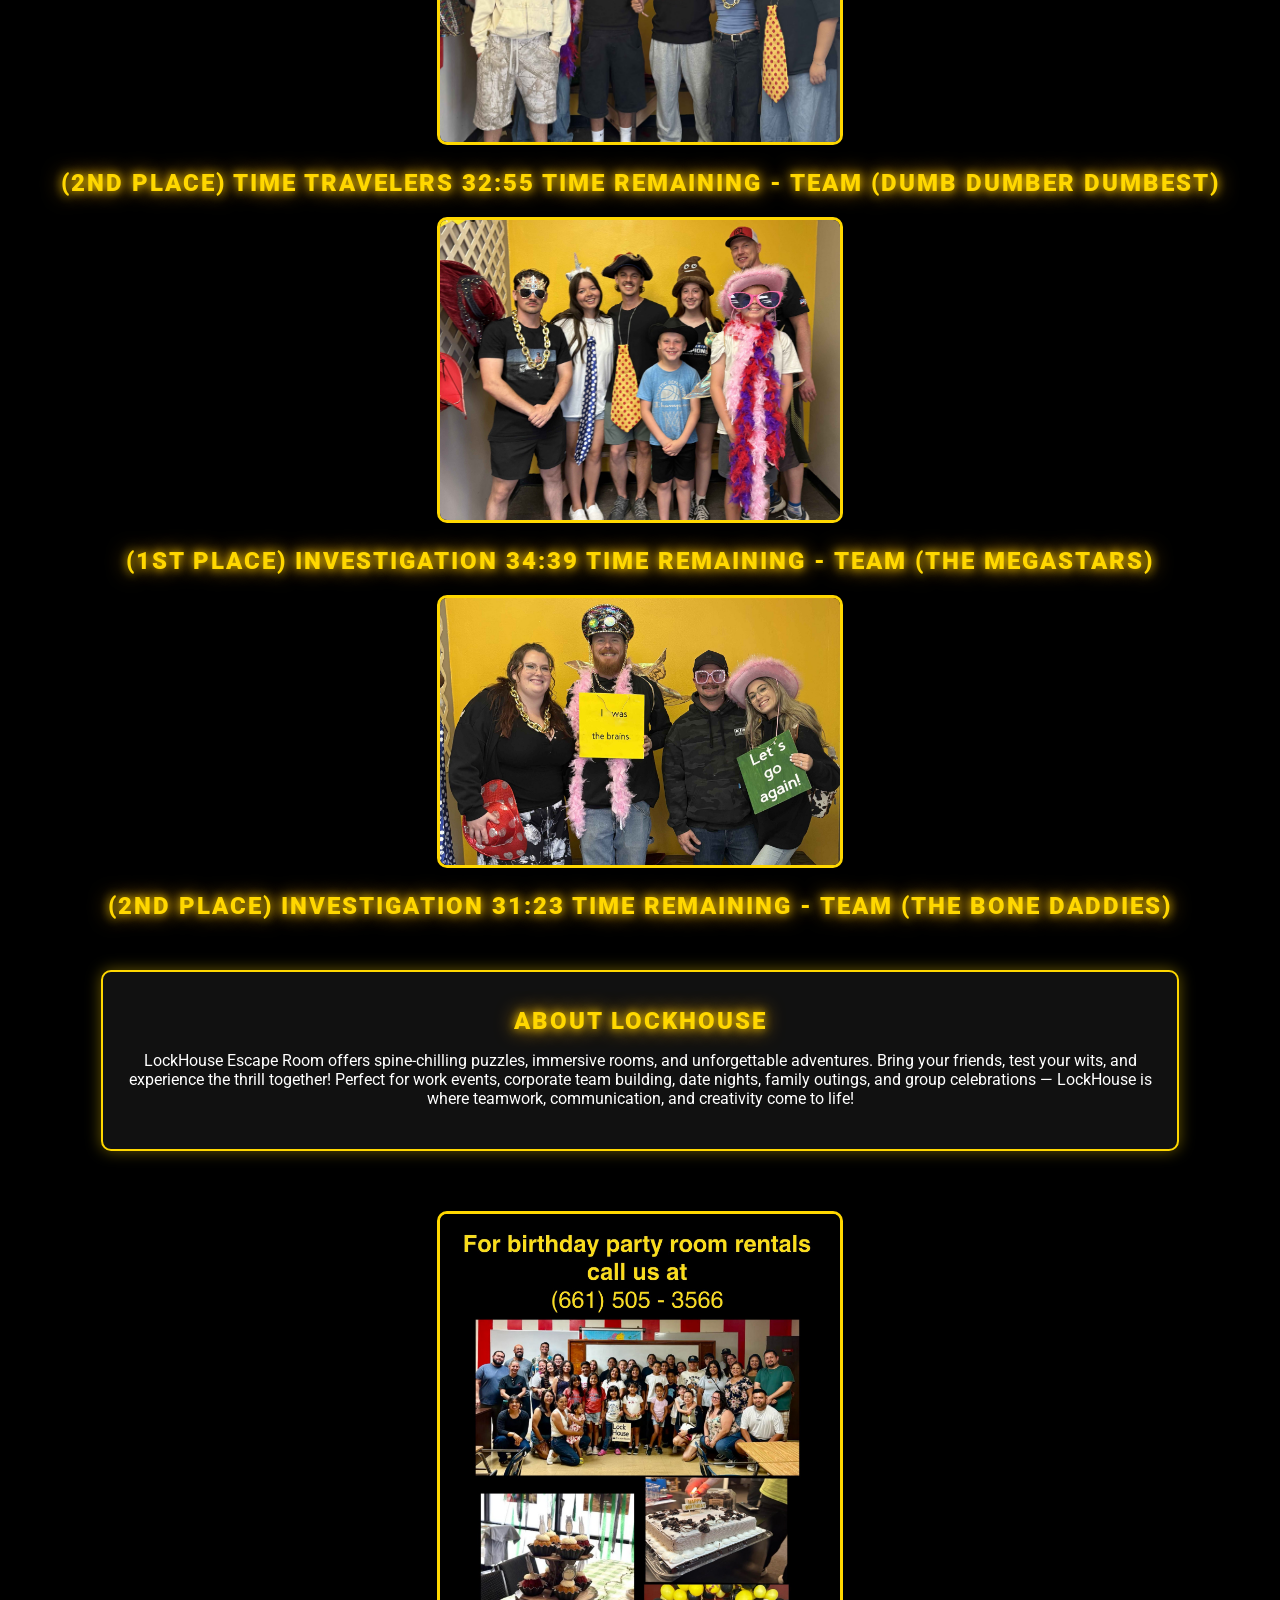
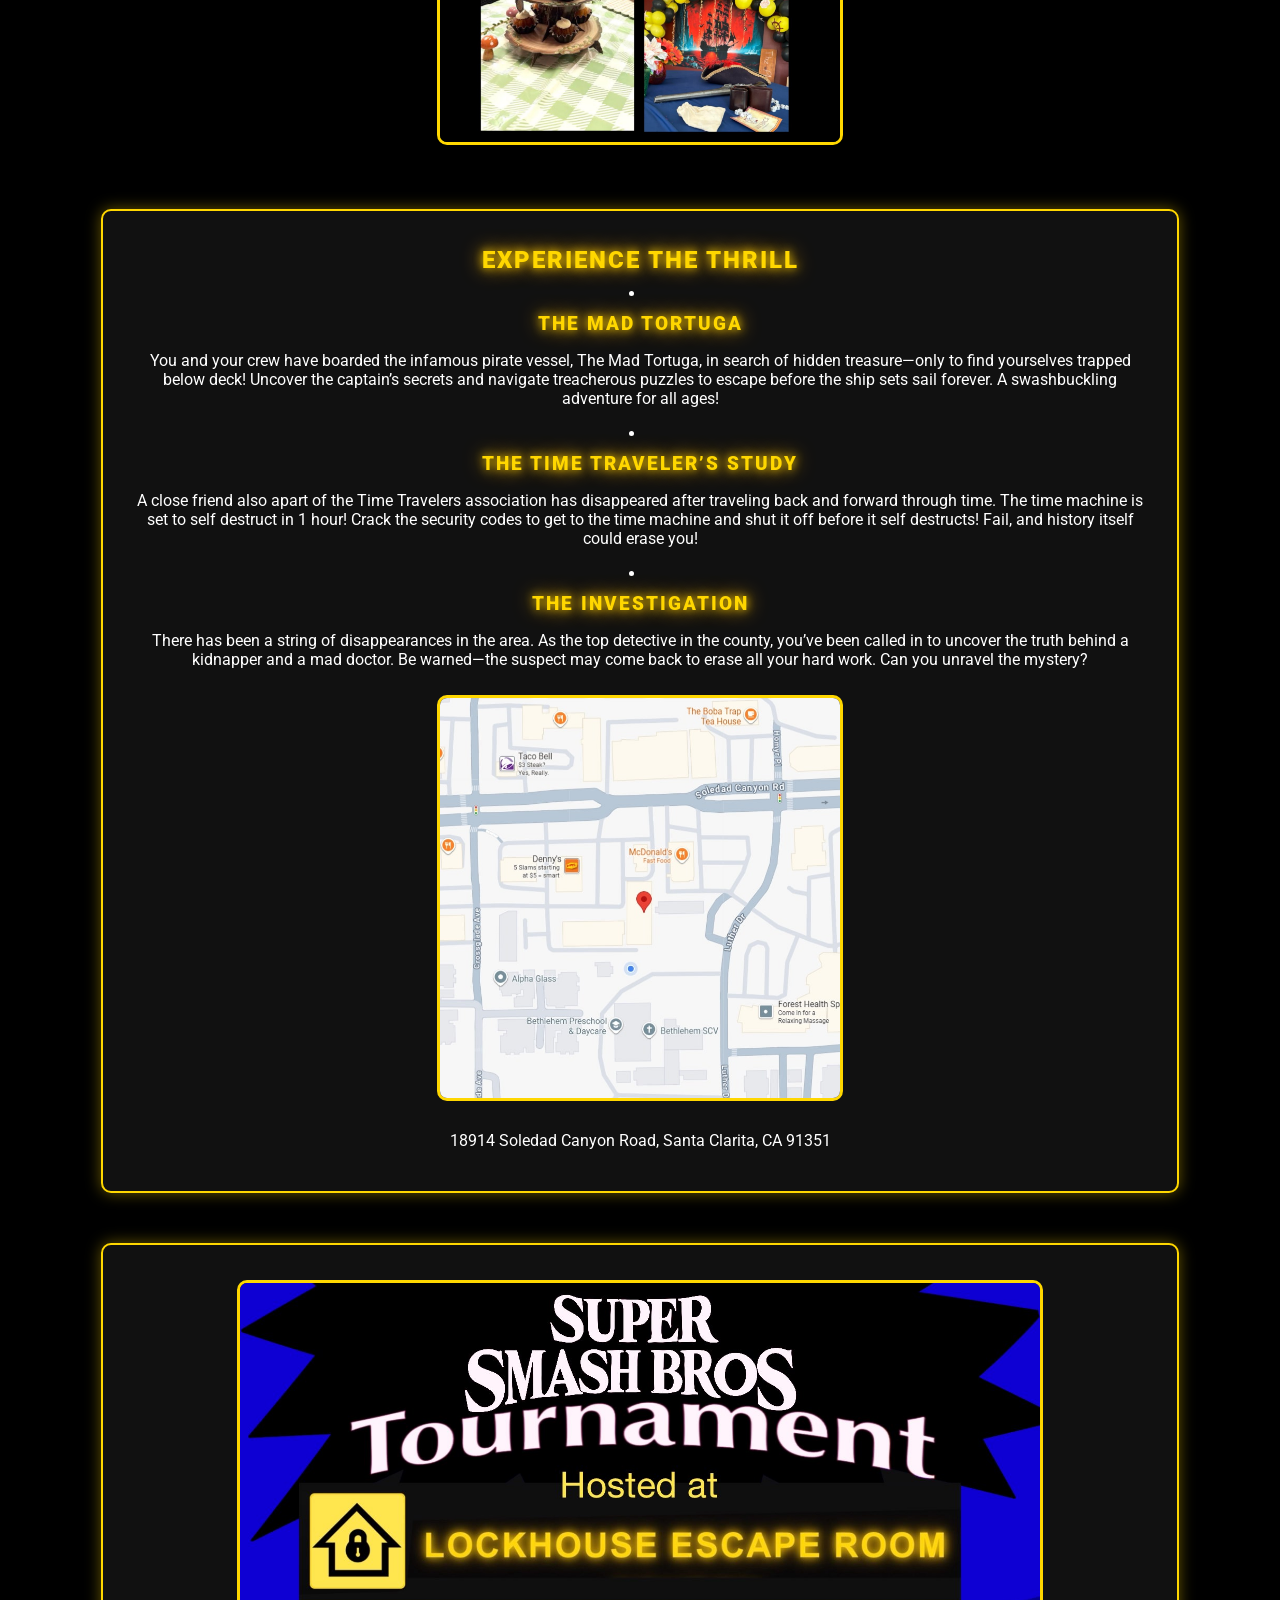
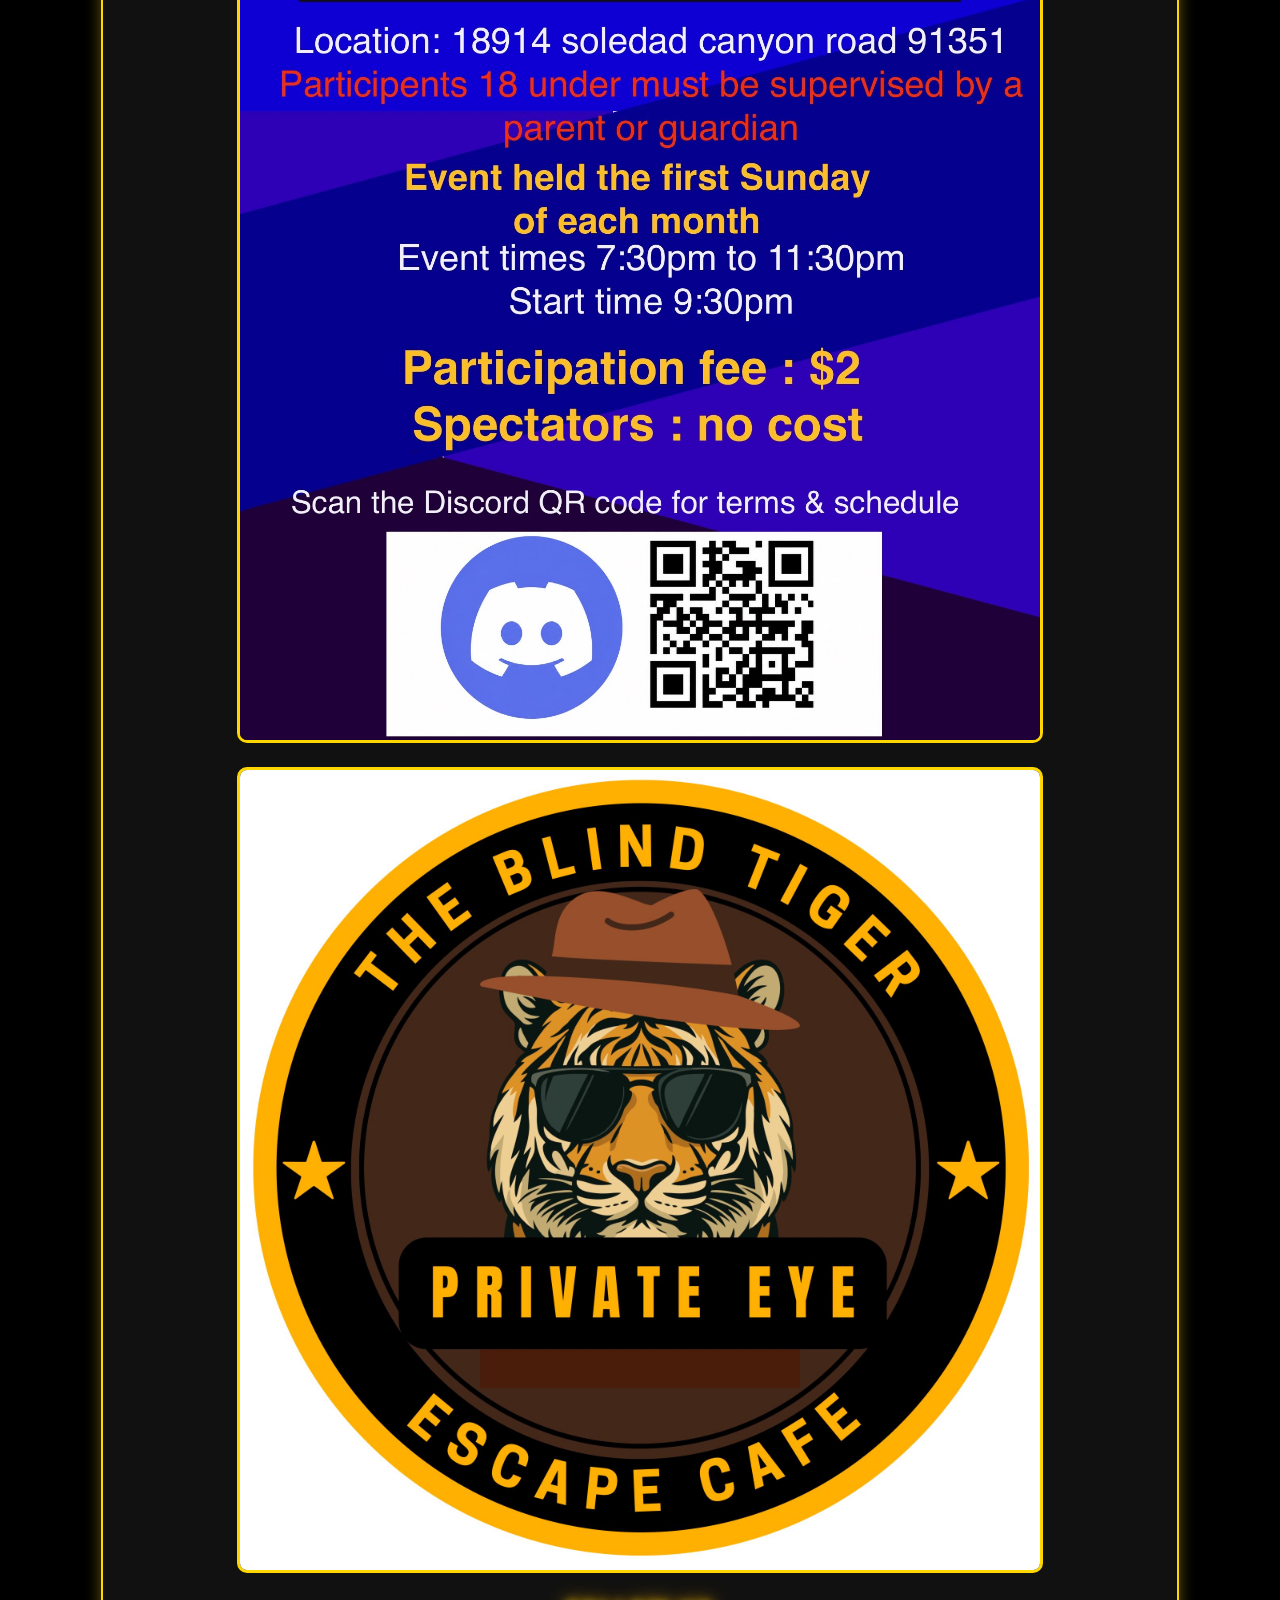
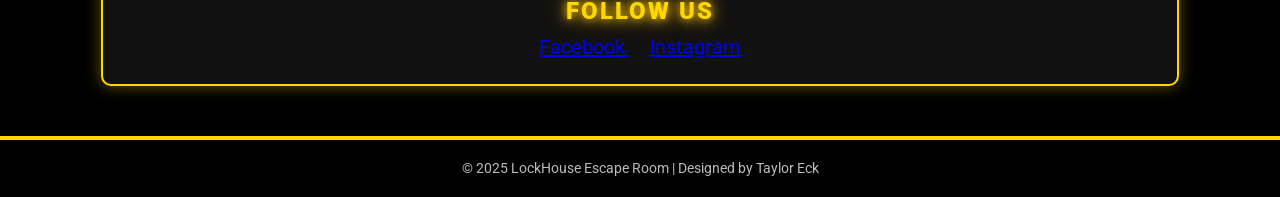
==== commit 83810dad: "11/23 11/23" ====
--- a/index.html
+++ b/index.html
@@ -50,7 +50,7 @@
         Have any questions? Call us at
       </h2>
 
-     <p style="font-size: 80px; font-weight: bold; margin: 15px 0;">
+     <p style="font-size: 65px; font-weight: bold; margin: 15px 0;">
     <a href="tel:+16615053566" style="text-decoration: none; ">(661) 505-3566</a>
 </p>
 
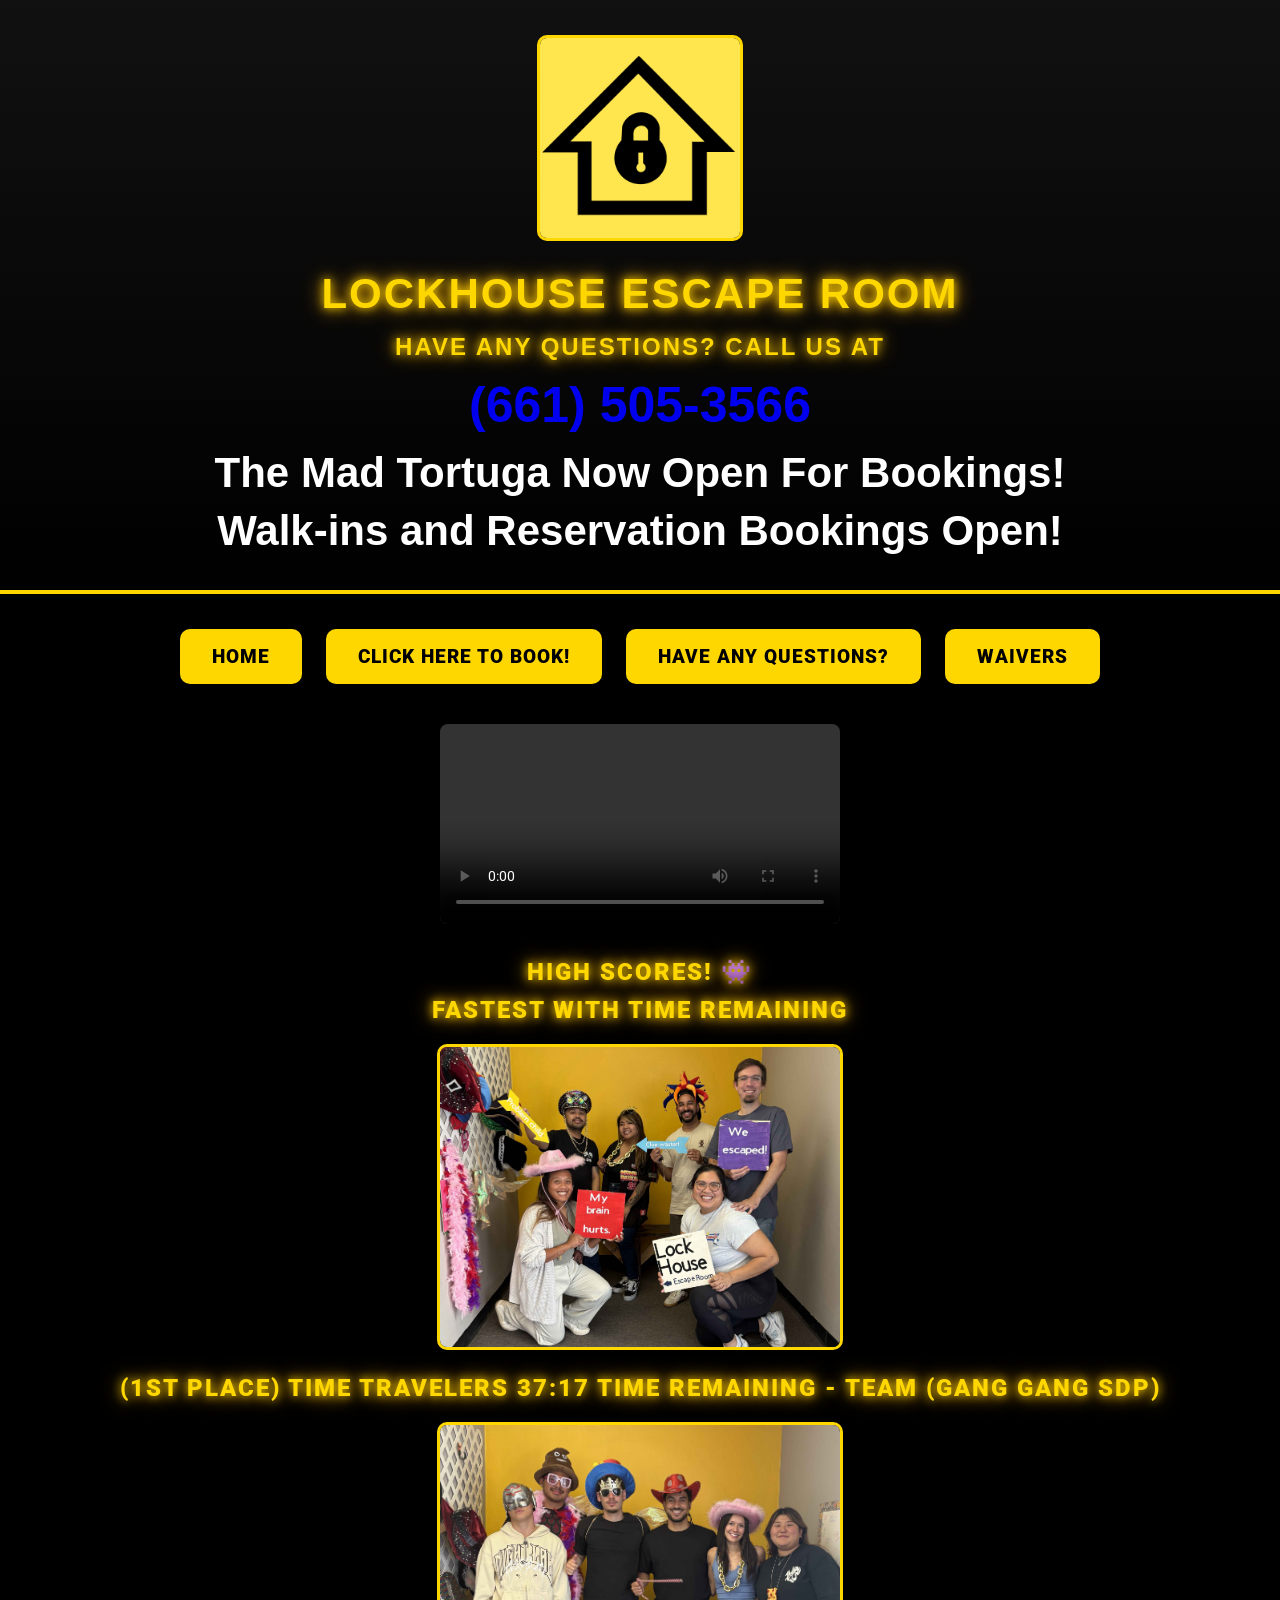
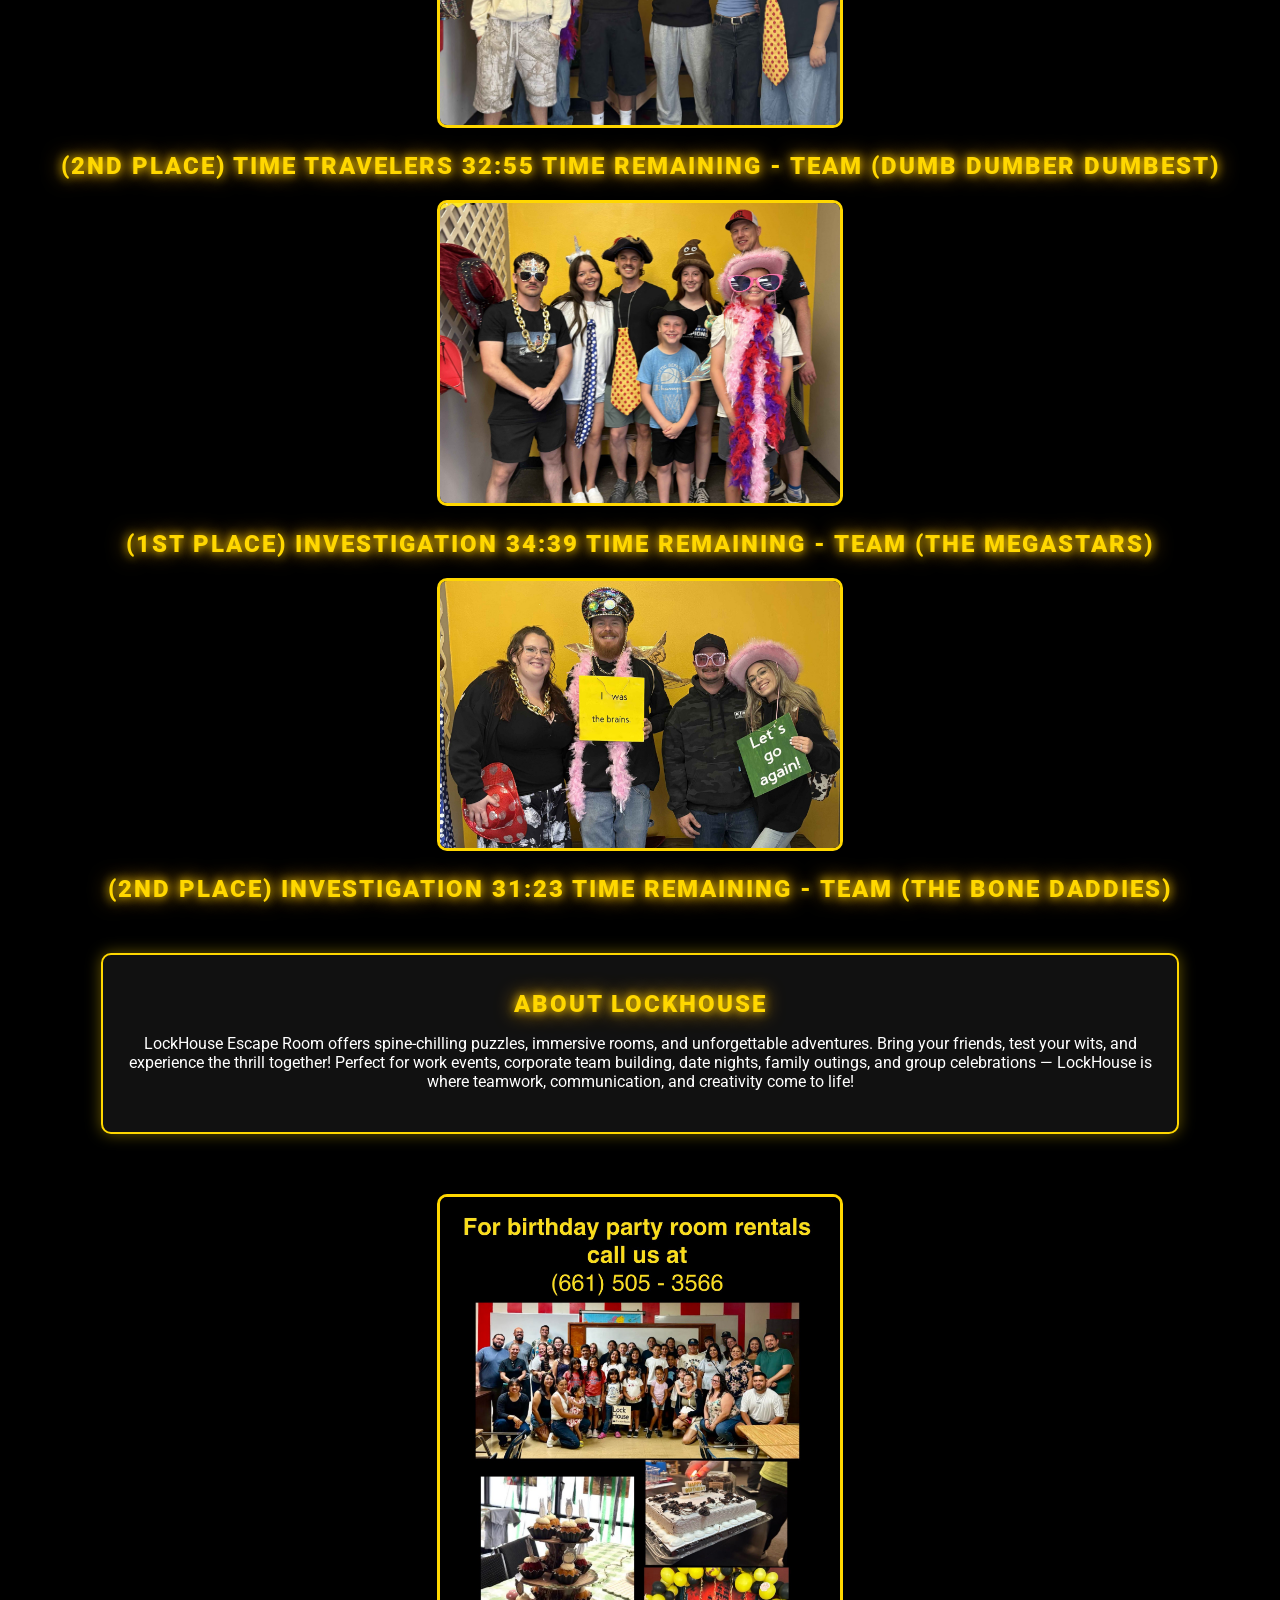
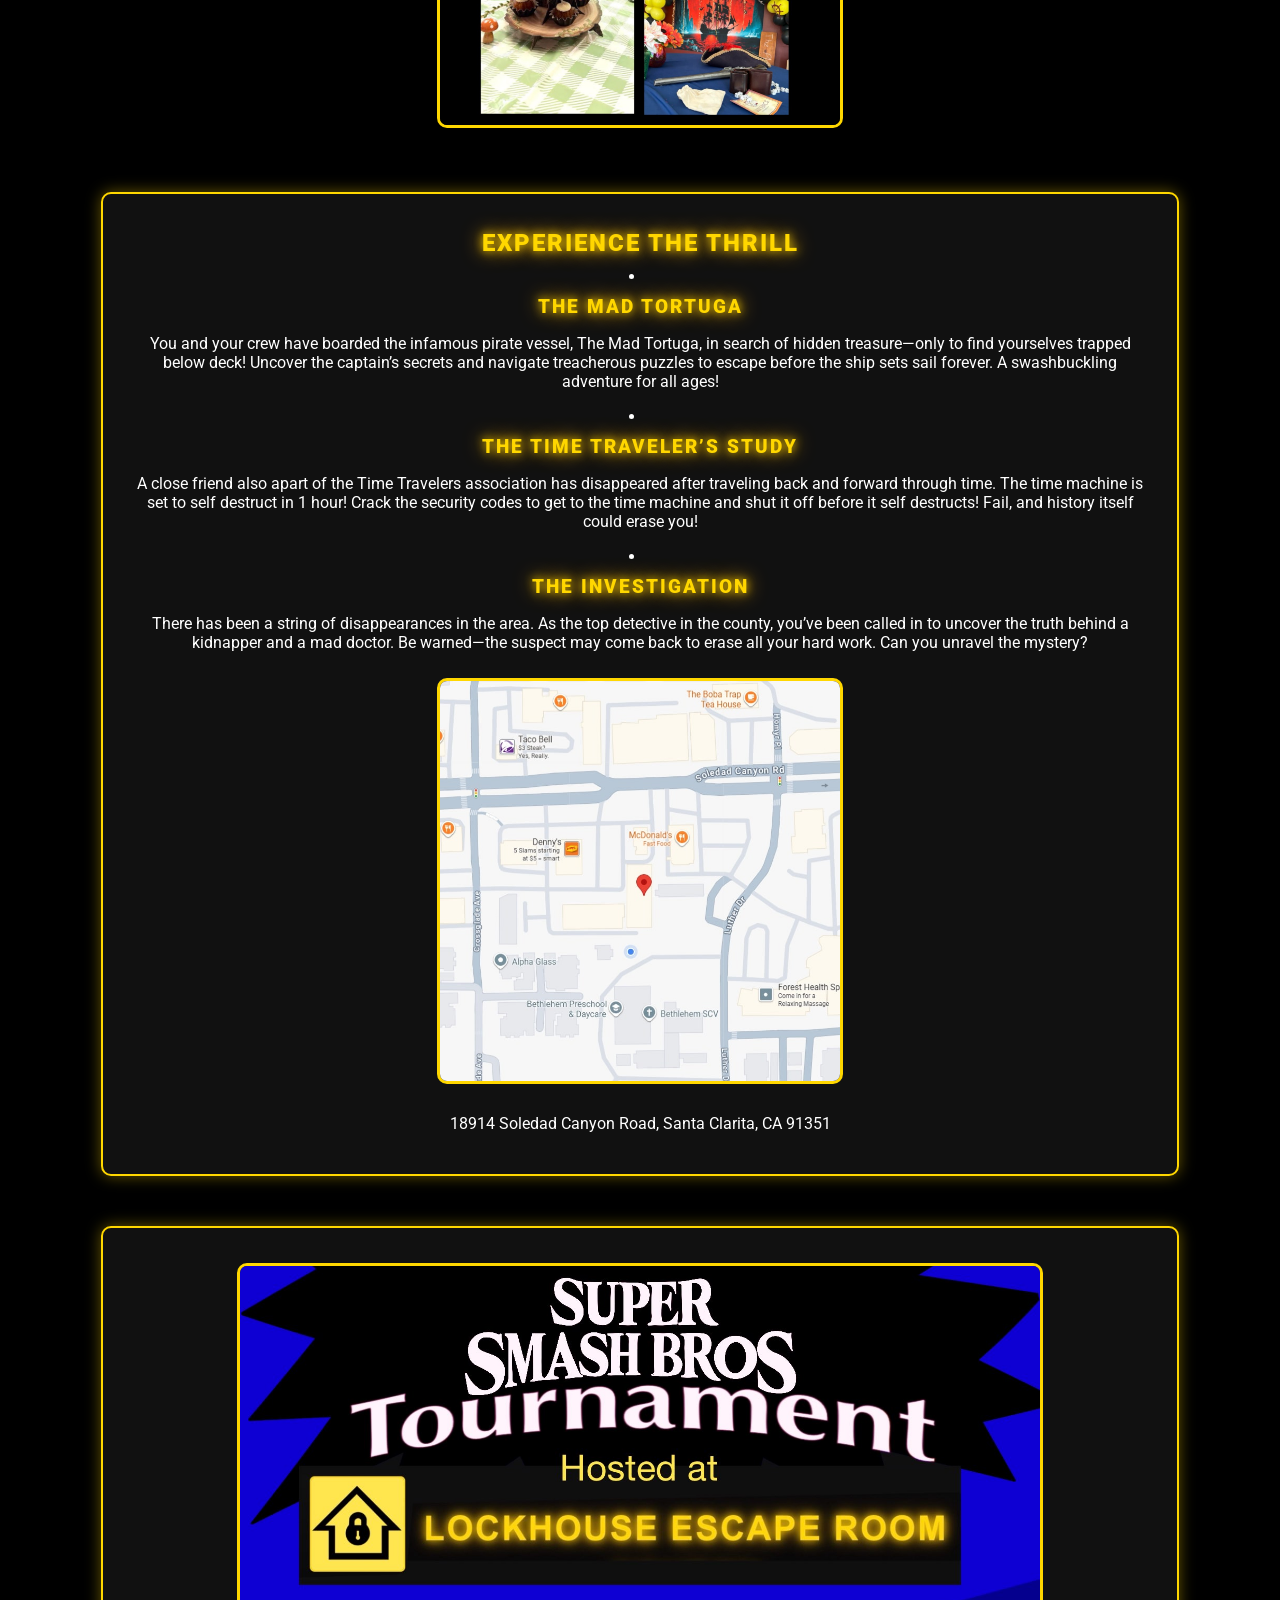
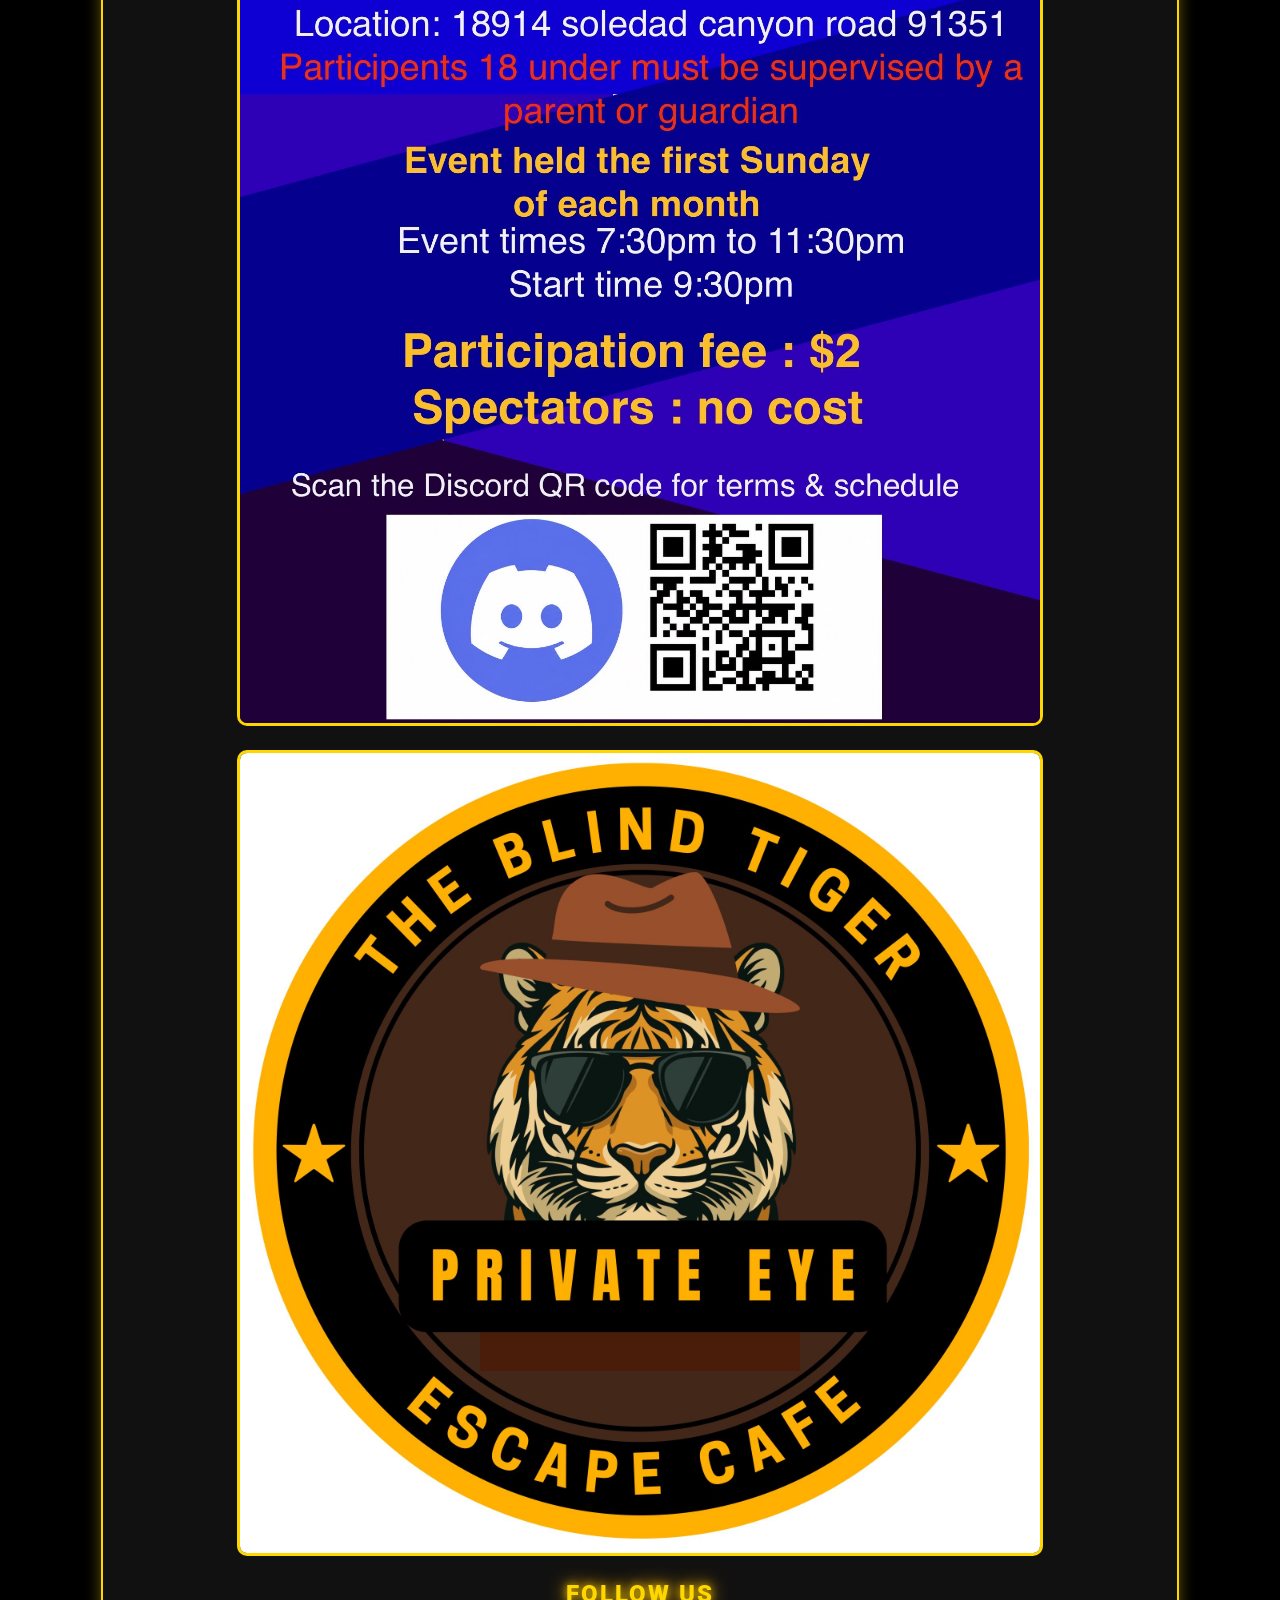
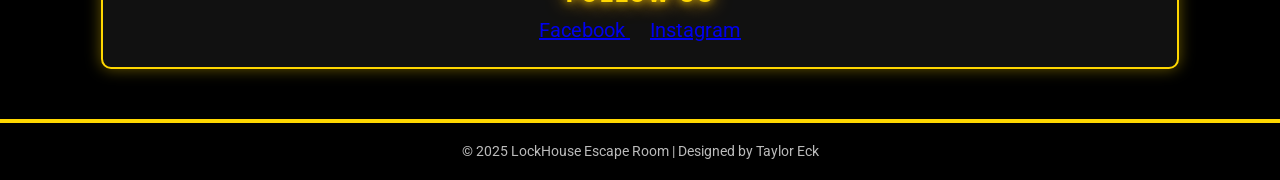
==== commit b7ae7ea4: "11/23 11/23" ====
--- a/index.html
+++ b/index.html
@@ -50,7 +50,7 @@
         Have any questions? Call us at
       </h2>
 
-     <p style="font-size: 65px; font-weight: bold; margin: 15px 0;">
+     <p style="font-size: 50px; font-weight: bold; margin: 15px 0;">
     <a href="tel:+16615053566" style="text-decoration: none; ">(661) 505-3566</a>
 </p>
 
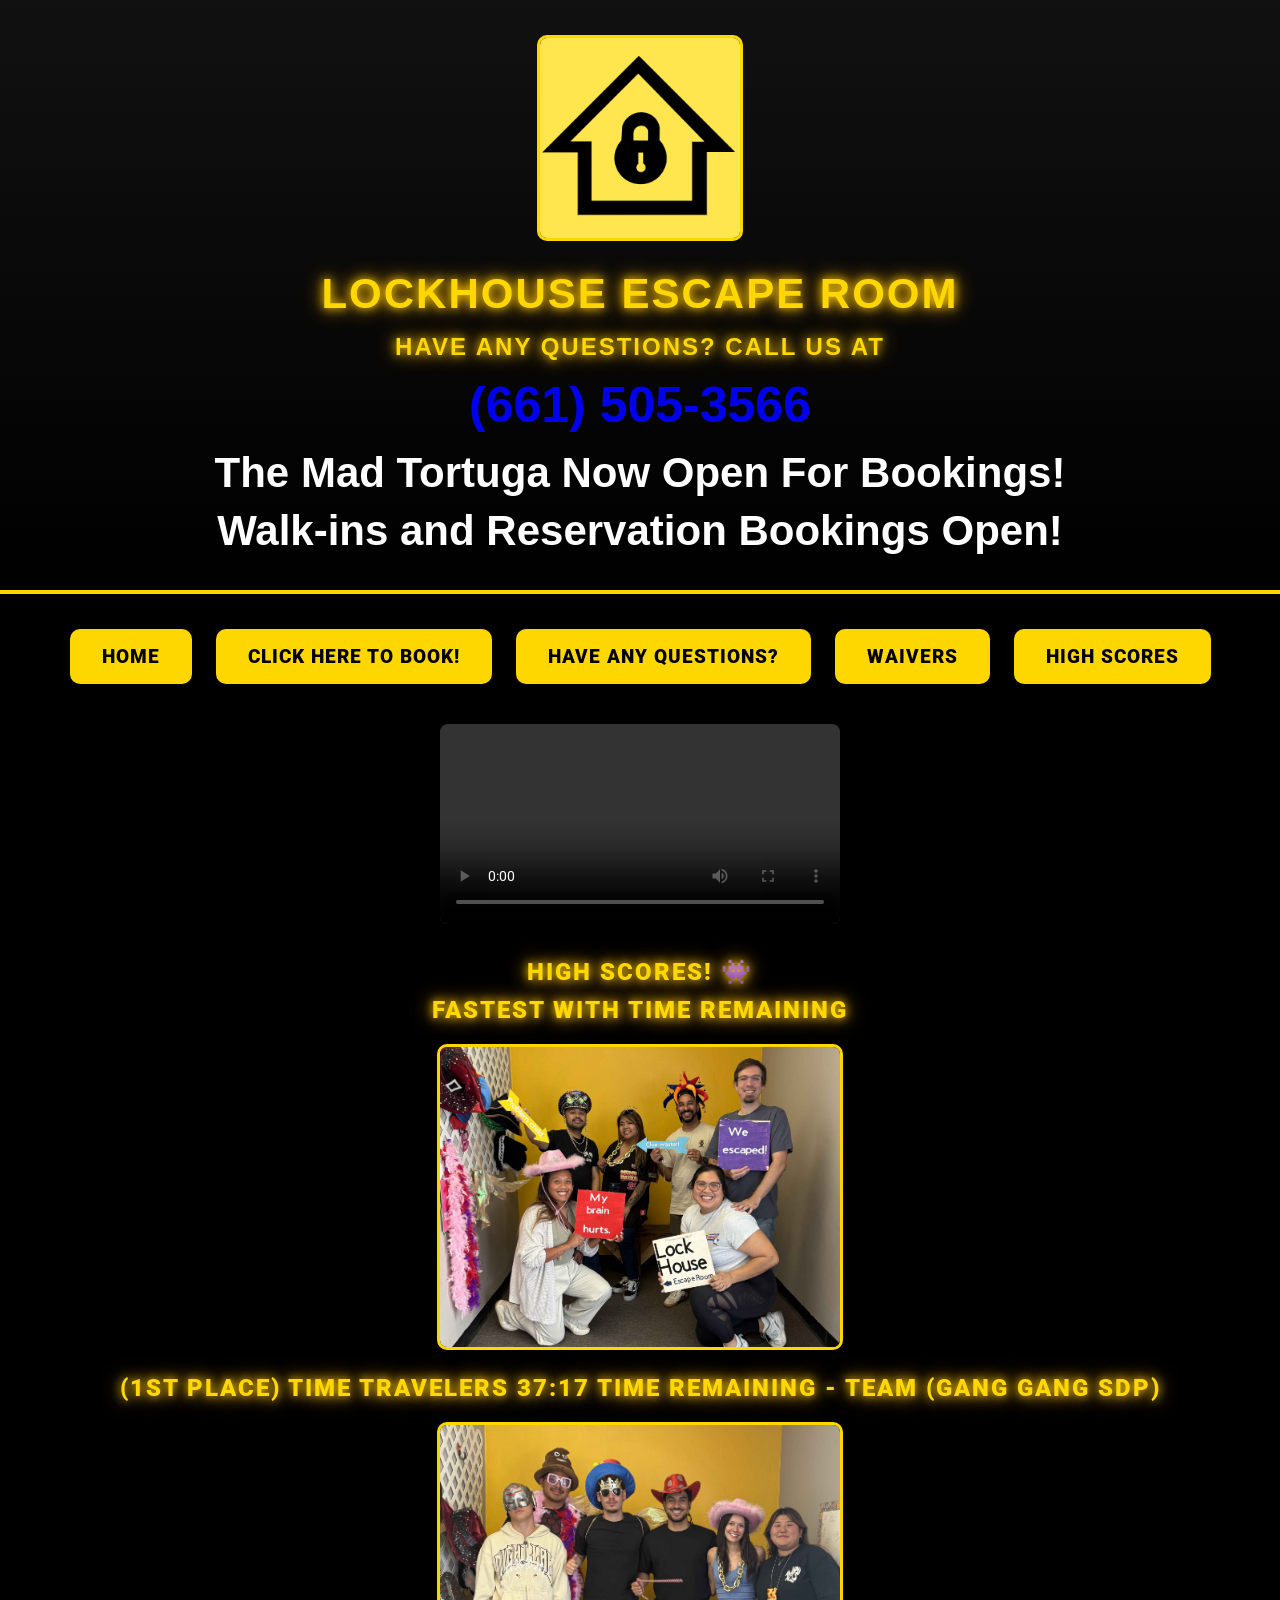
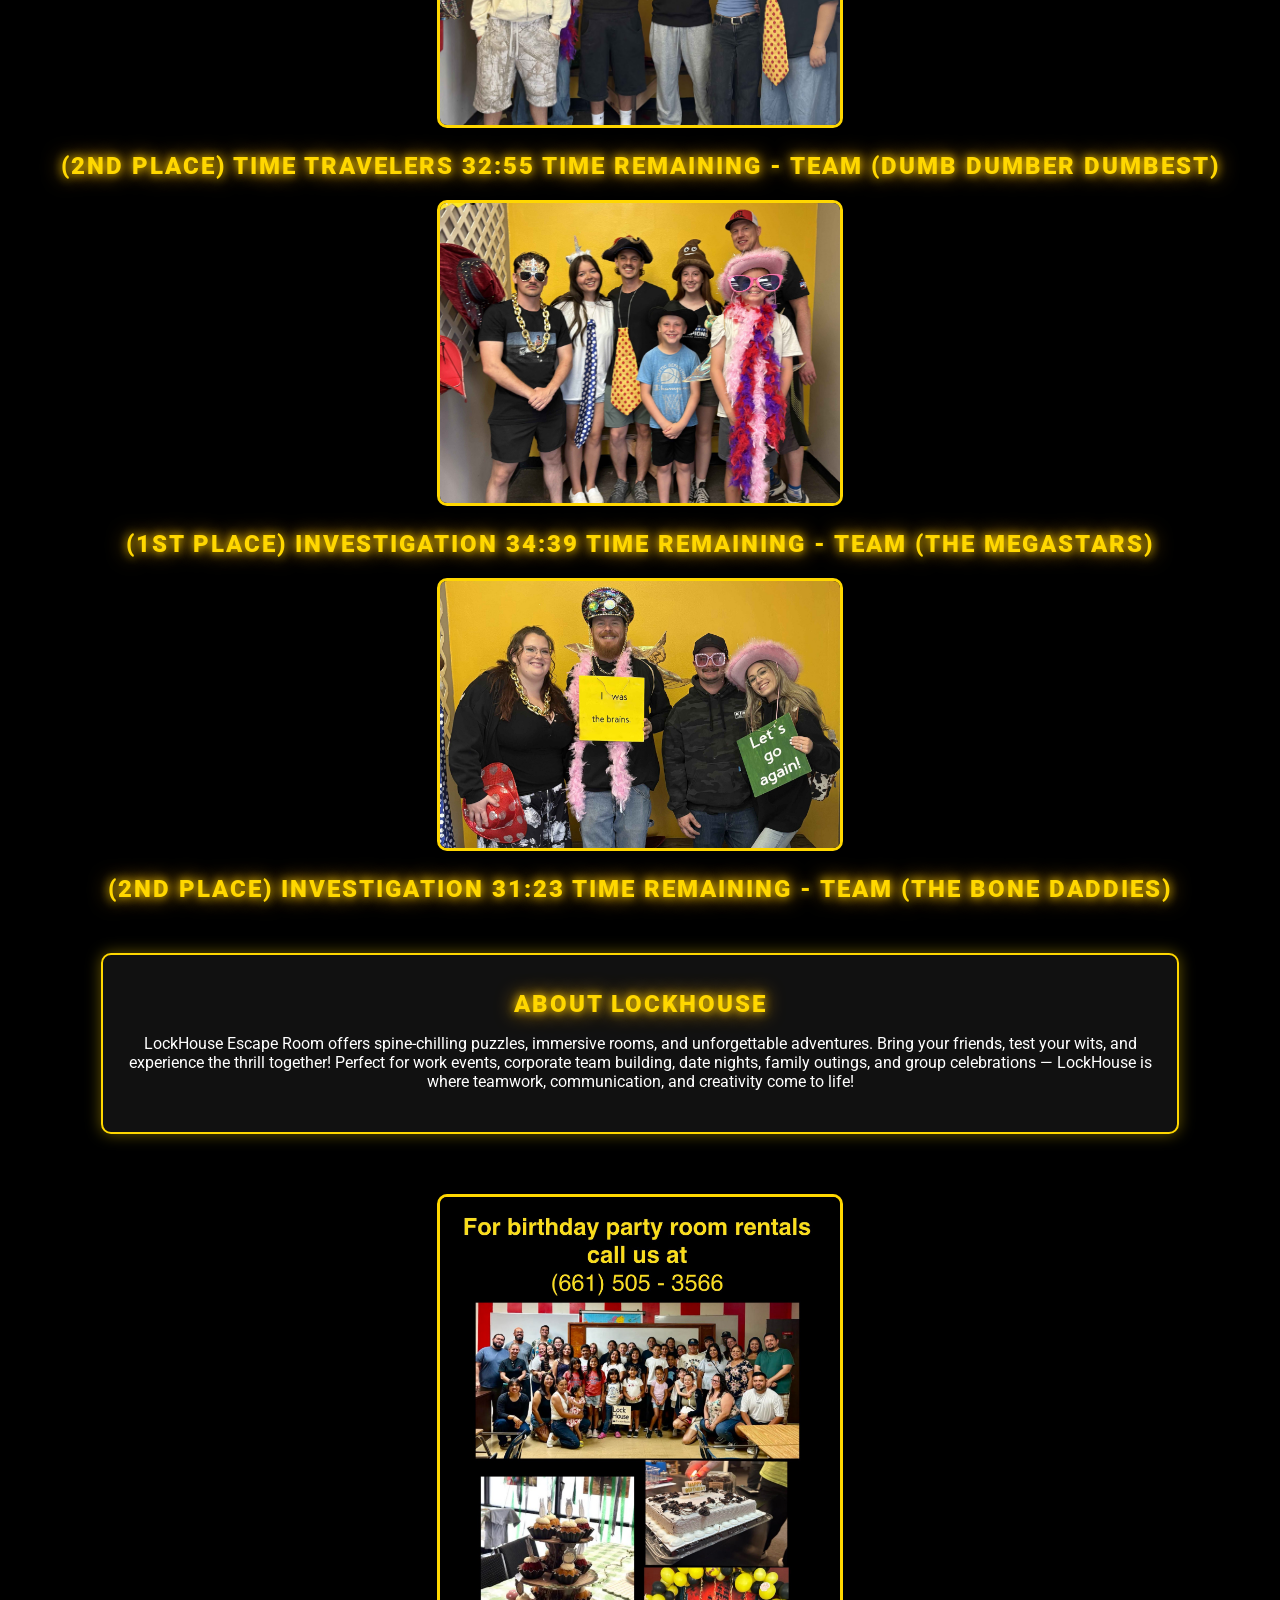
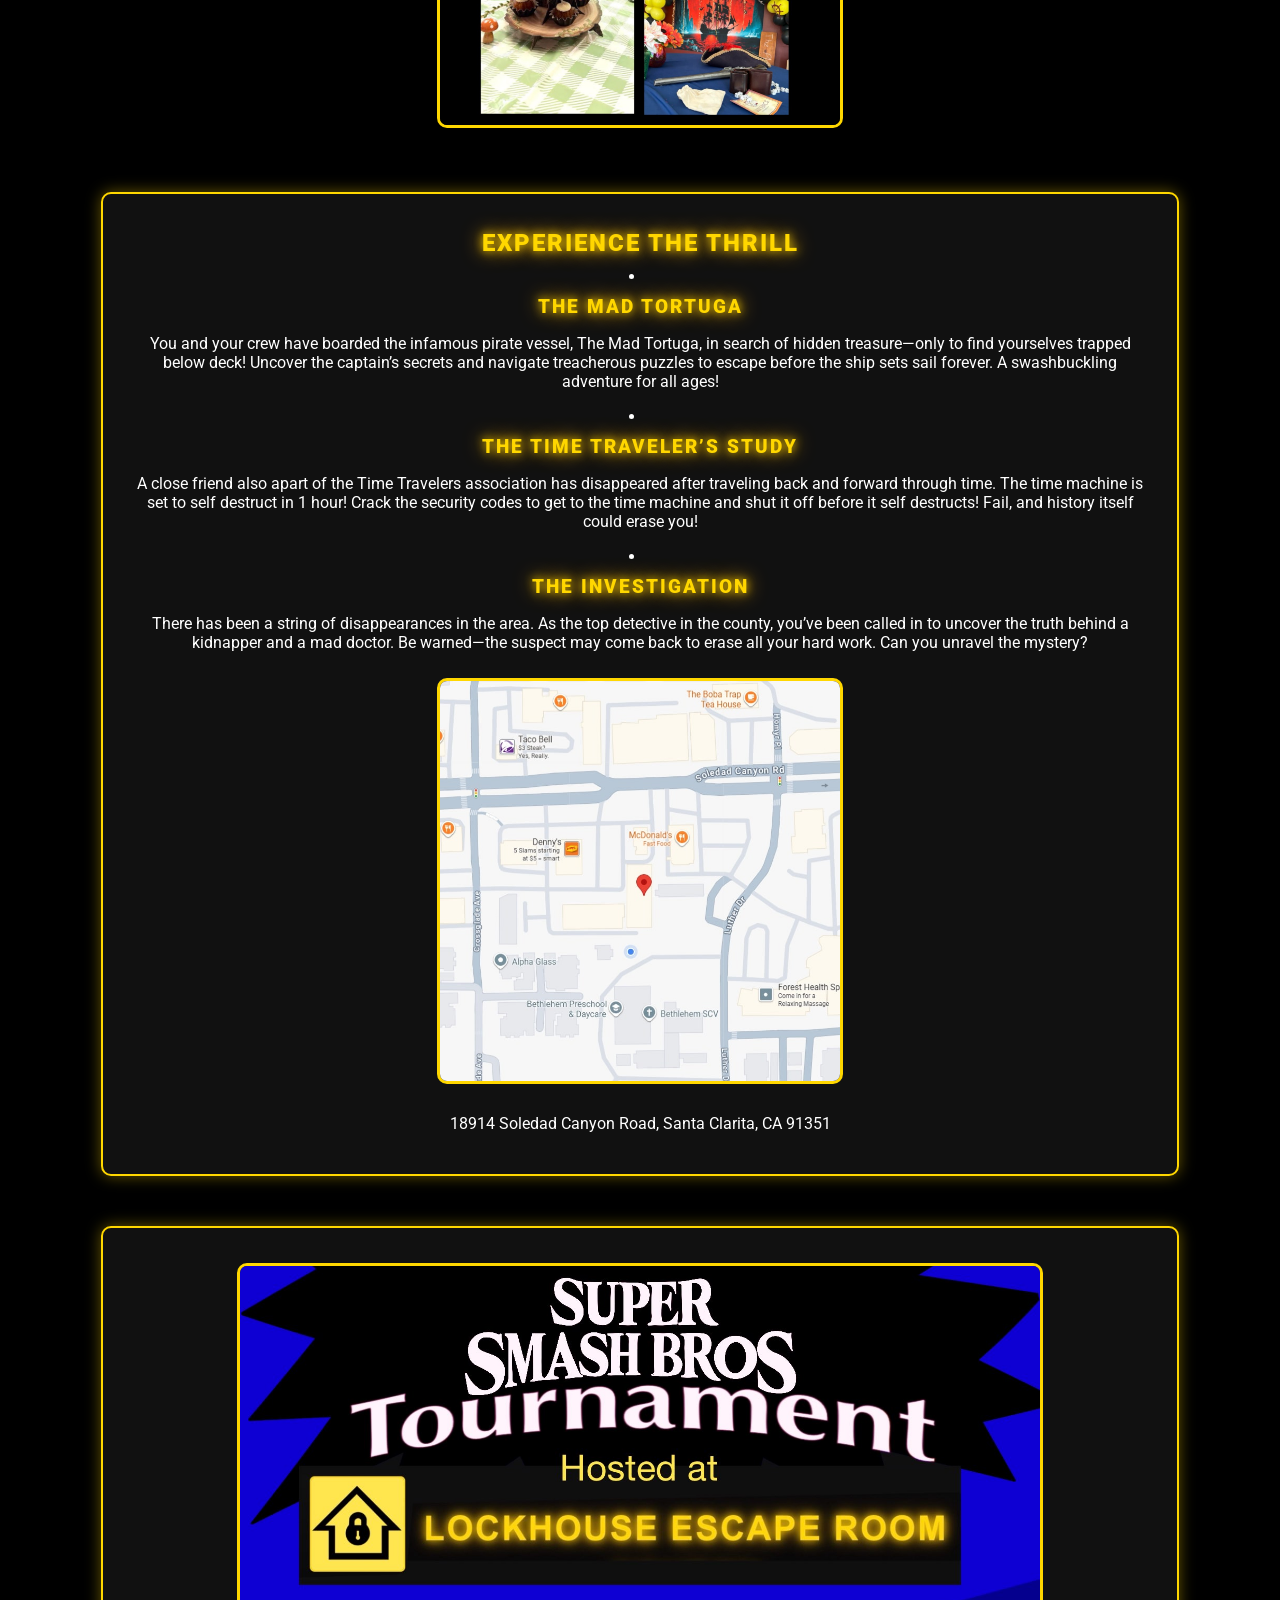
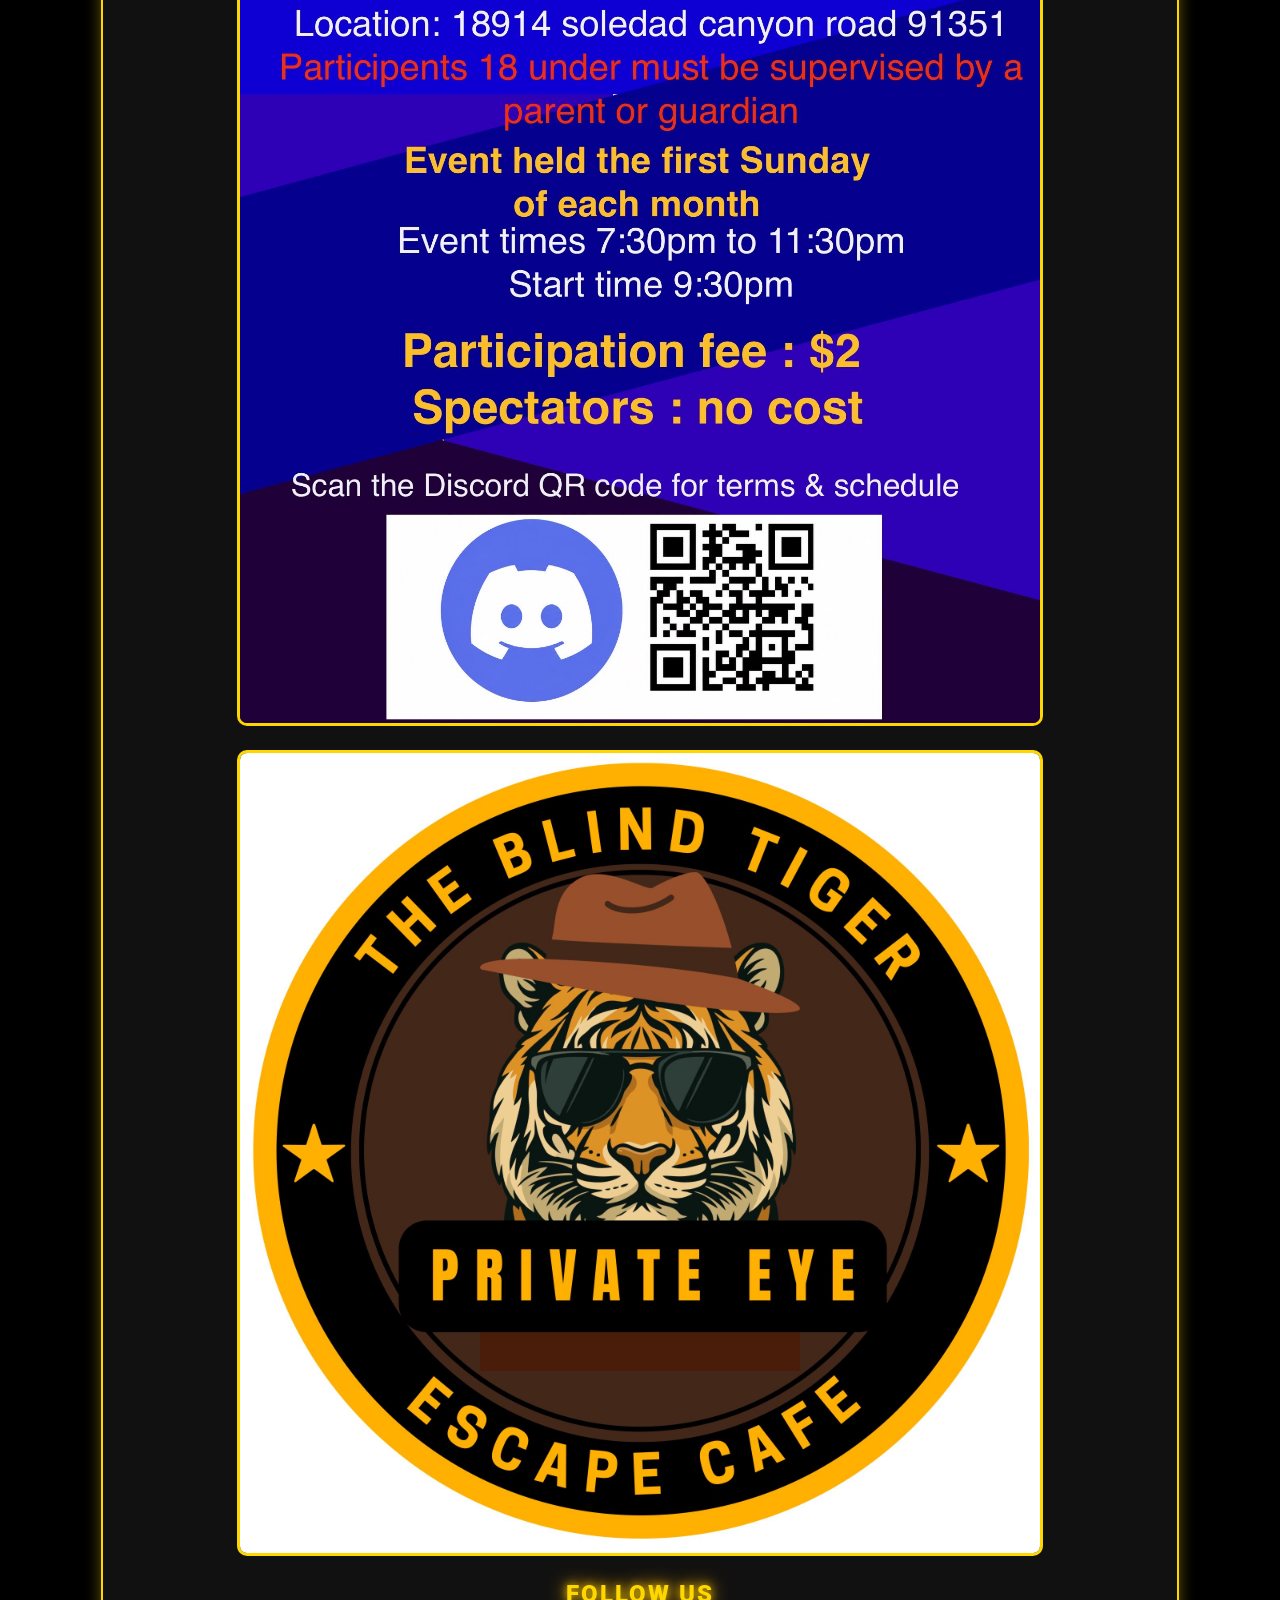
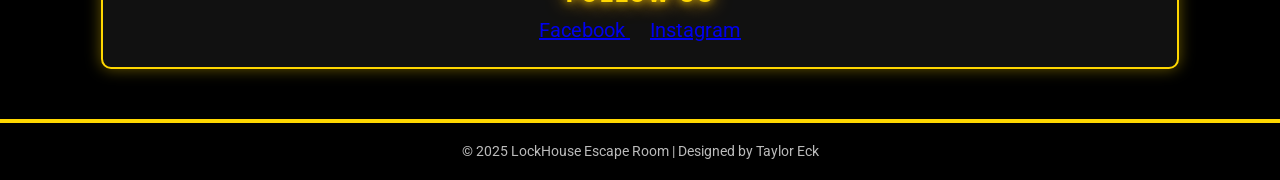
==== commit ce54f828: "11/23 11/23" ====
--- a/index.html
+++ b/index.html
@@ -61,14 +61,16 @@
 
 
     </header>
+<!-- NAVIGATION -->
+<nav class="nav-buttons">
+  <a href="index.html" class="nav-btn">Home</a>
+  <a href="https://bookeo.com/lockhouseescaperoom" class="nav-btn" target="_blank">Click Here to Book!</a>
+  <a href="questions.html" class="nav-btn">Have any questions?</a>
+  <a href="waivers.html" class="nav-btn">Waivers</a>
+  <a href="high scores.html" class="nav-btn spikey-btn">High Scores</a>
+</nav>
 
-    <!-- NAVIGATION -->
-    <nav class="nav-buttons">
-      <a href="index.html" class="nav-btn">Home</a>
-      <a href="https://bookeo.com/lockhouseescaperoom" class="nav-btn" target="_blank">Click Here to Book!</a>
-      <a href="questions.html" class="nav-btn">Have any questions?</a>
-      <a href="waivers.html" class="nav-btn">Waivers</a>
-    </nav>
+
 
 <!-- PROMO VIDEO -->
         <div class="video-container" style="text-align:center; margin: 30px 0;">
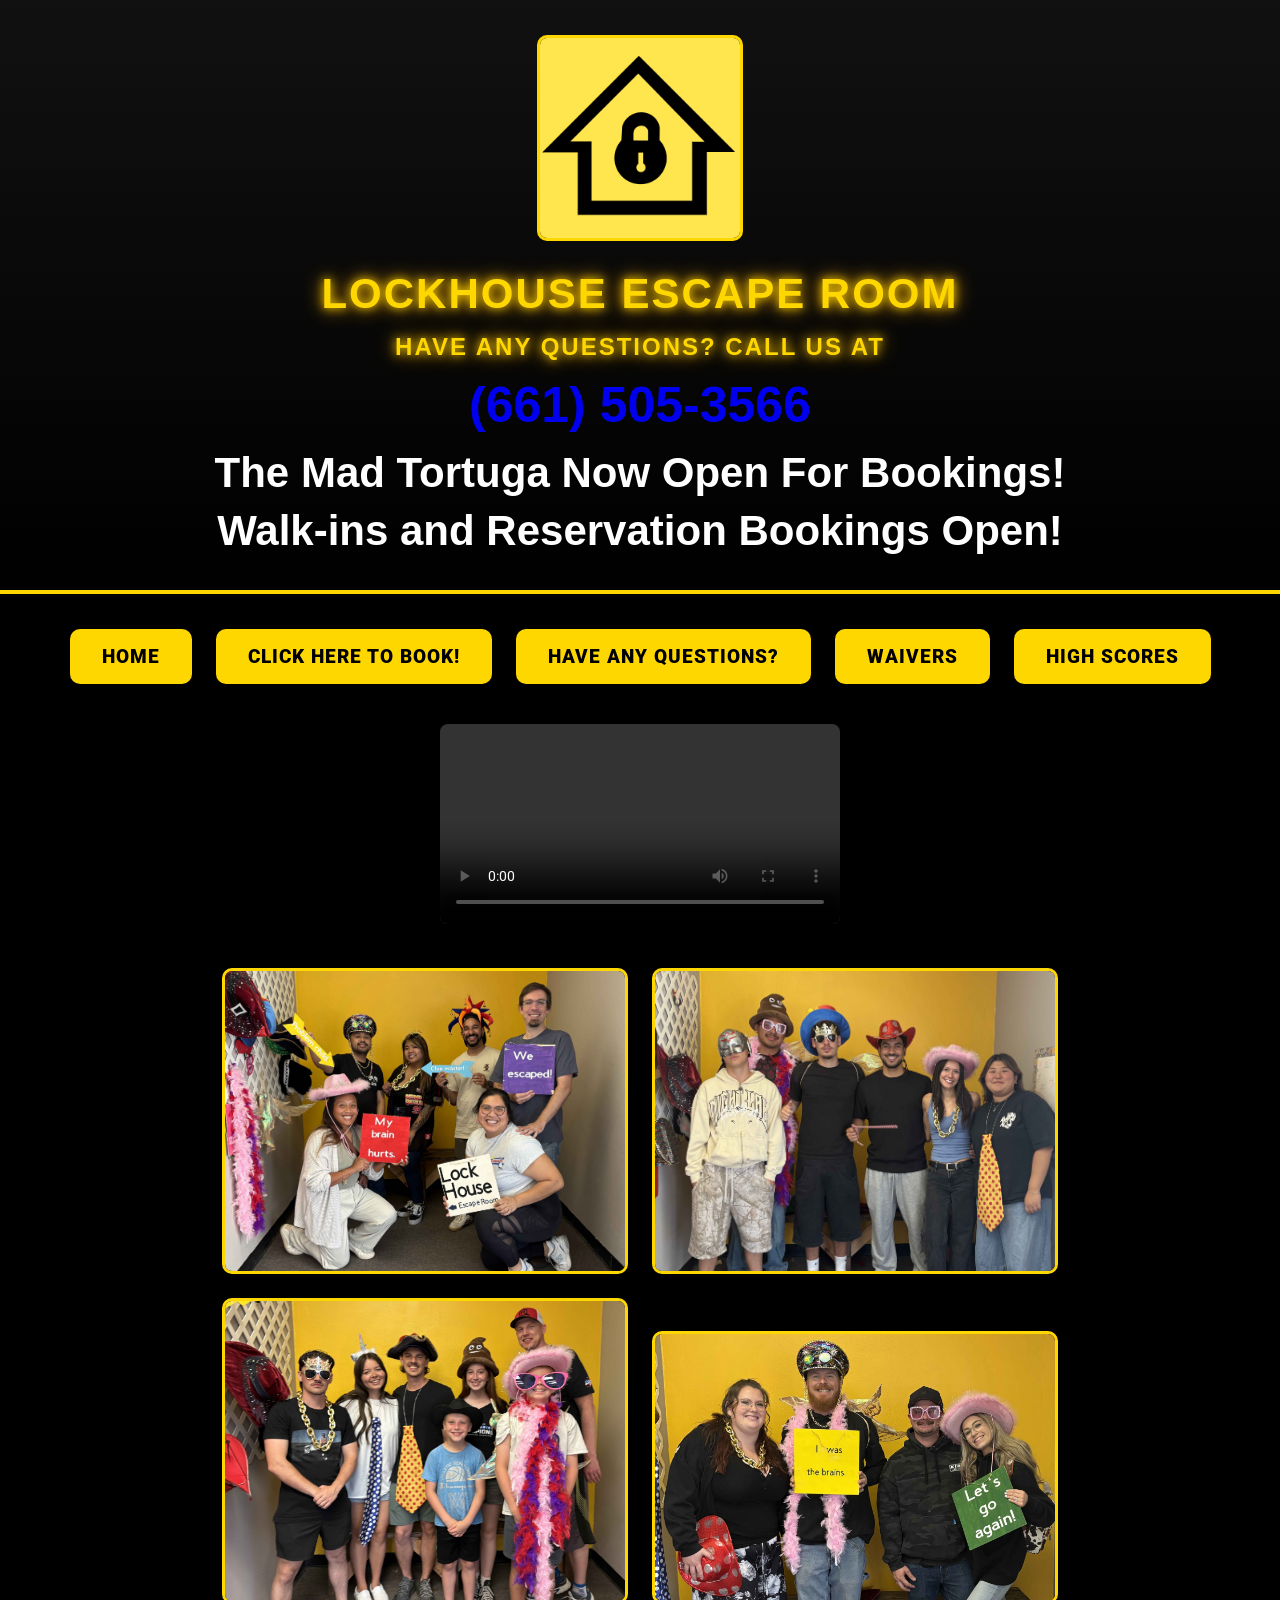
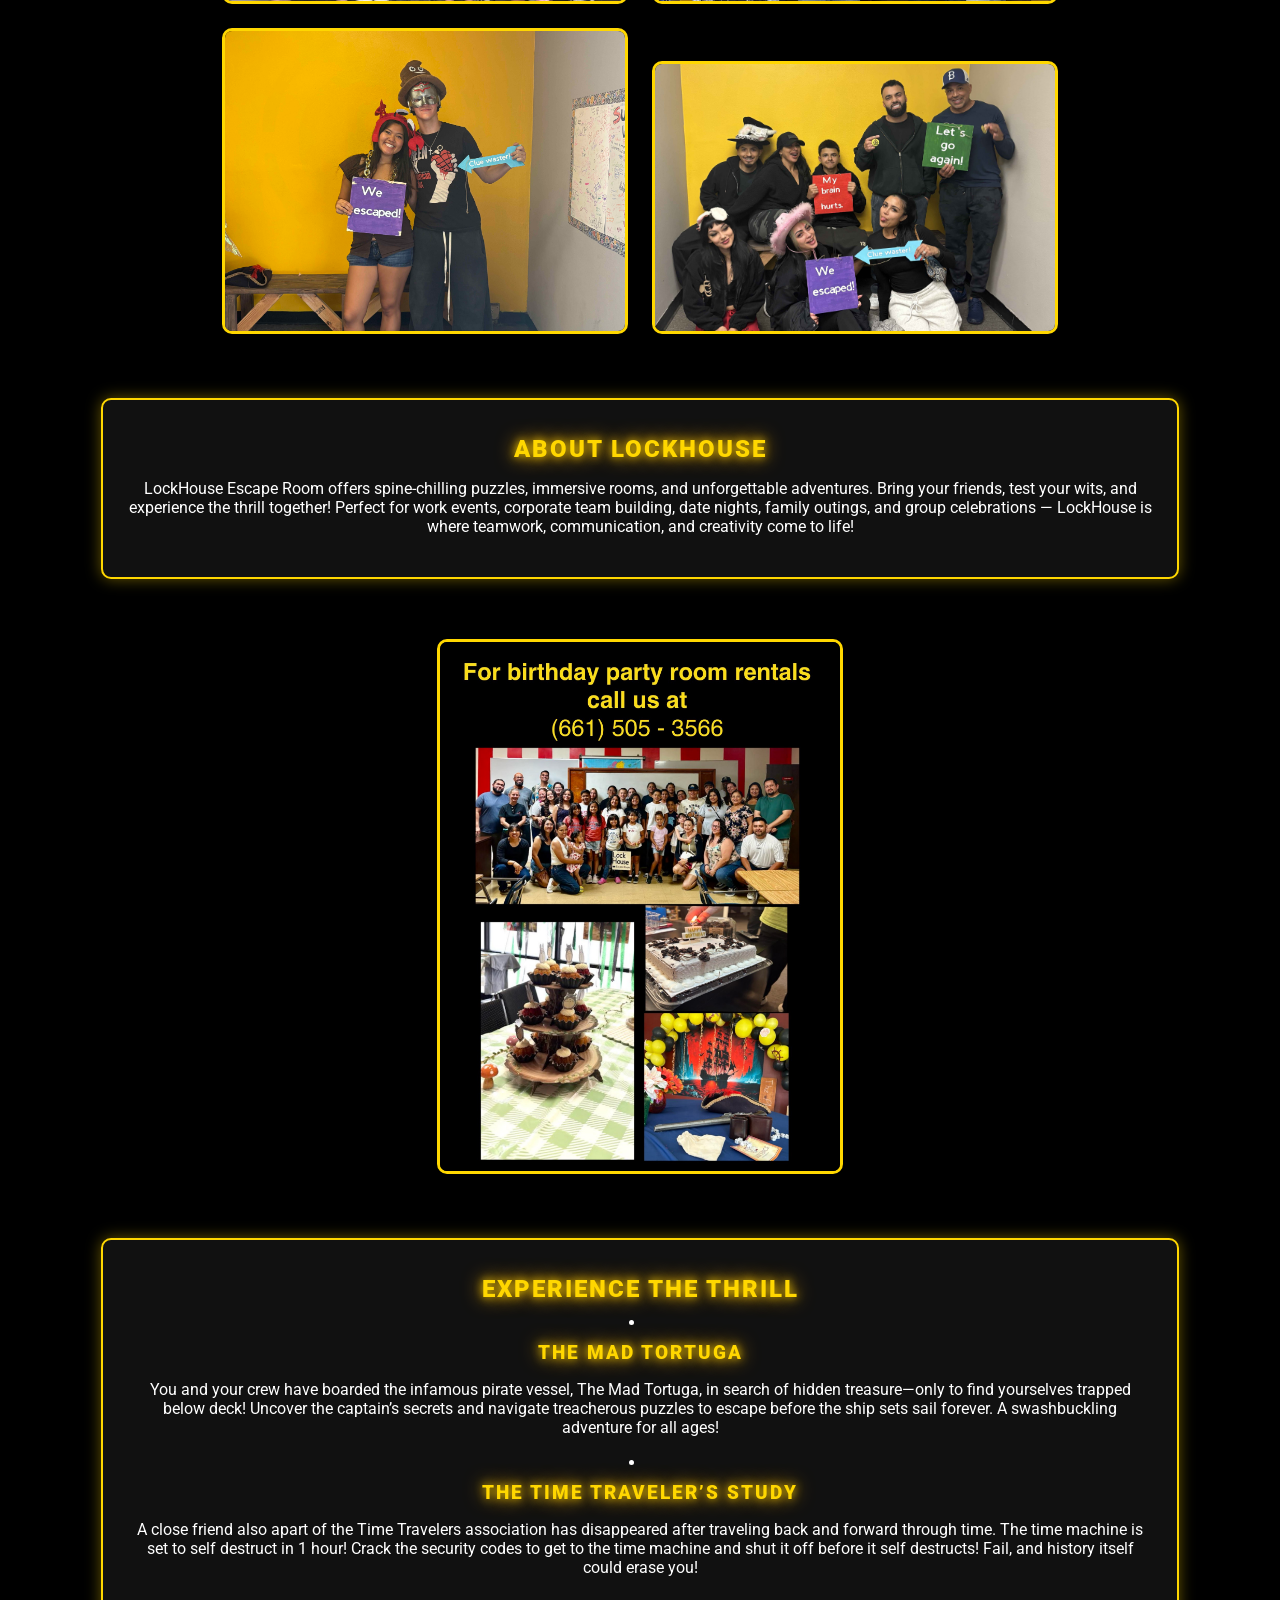
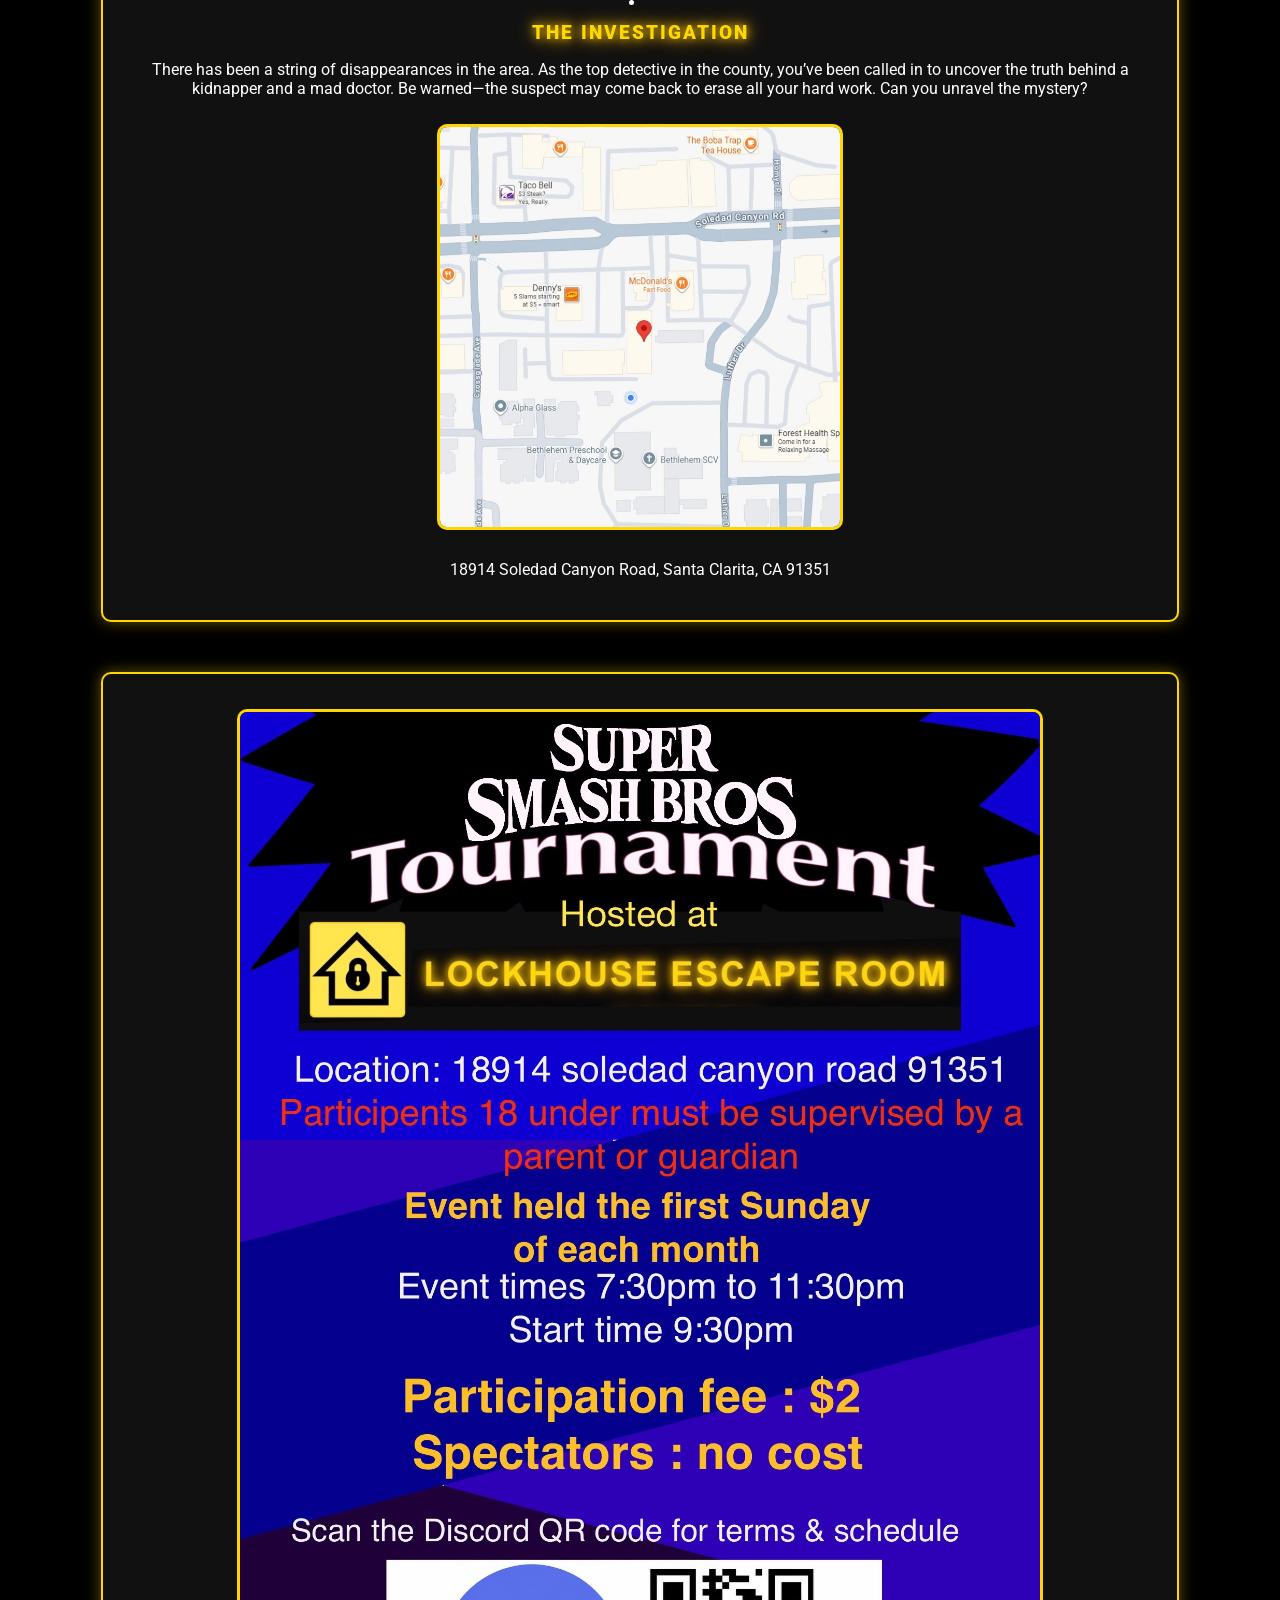
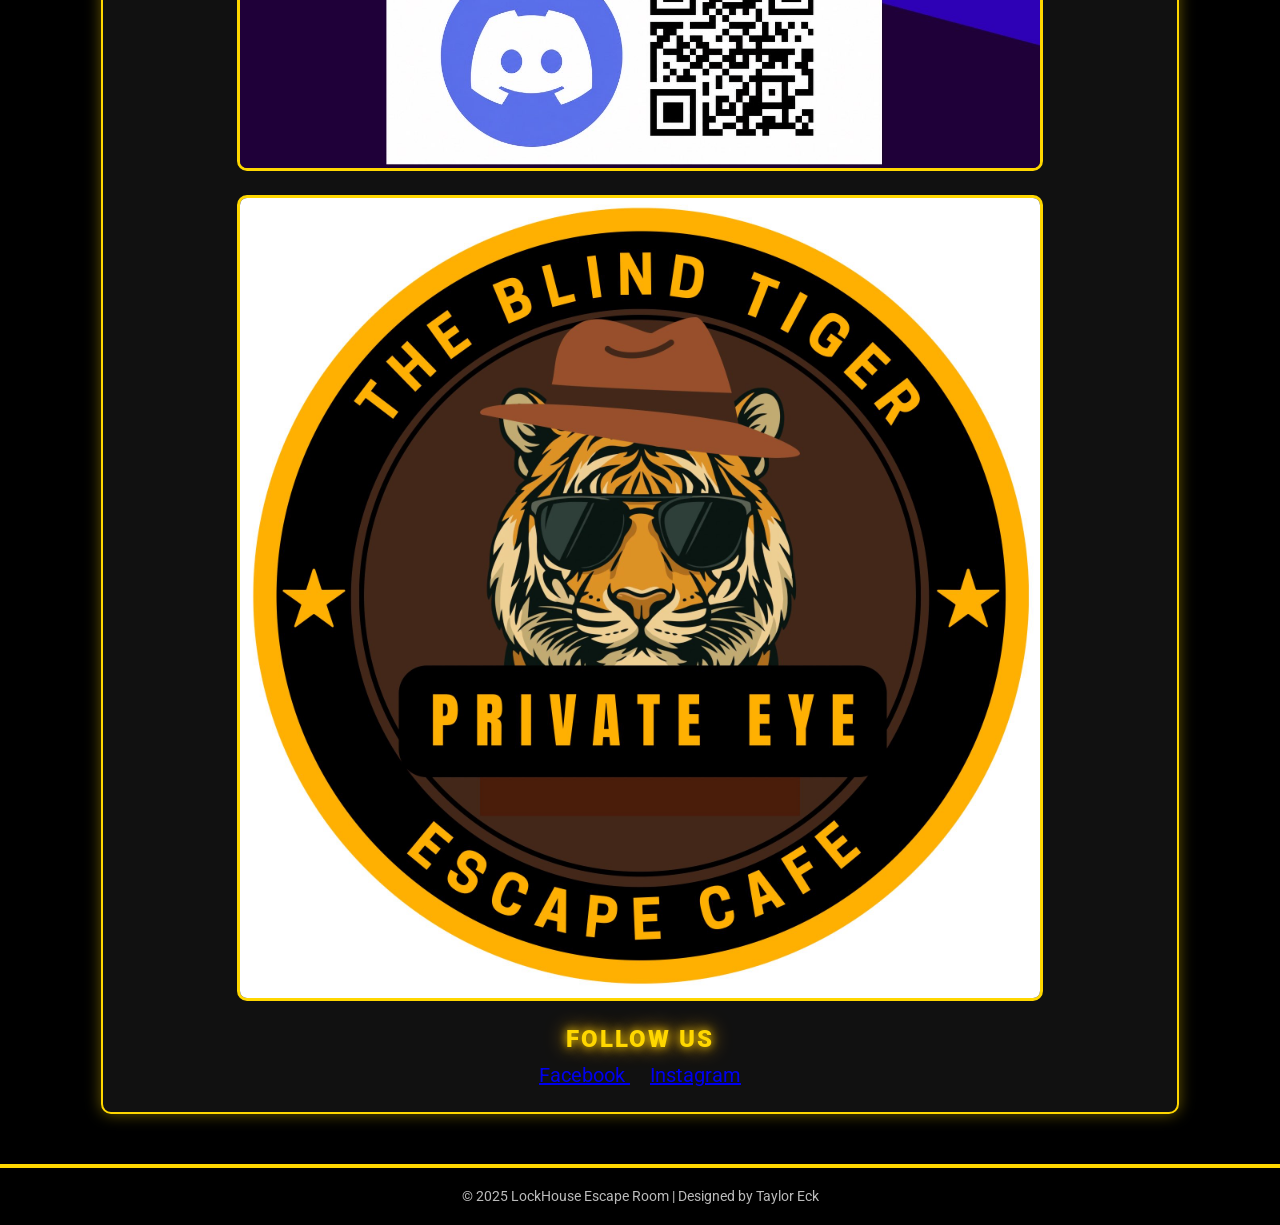
==== commit 50e351a9: "11/23 11/23" ====
--- a/index.html
+++ b/index.html
@@ -83,20 +83,21 @@
   </div>
 
   <!-- HIGH SCORES -->
-  <h2>HIGH SCORES! 👾</h2>
-  <h2>Fastest with time remaining</h2>
 
   <img src="LH31.jpg" alt="LH31" width="400" />
-  <h2>(1st place) Time Travelers 37:17 time remaining - Team (Gang gang SDP)</h2>
+  
 
   <img src="LH30.jpg" alt="LH30" width="400" />
-  <h2>(2nd place) Time Travelers 32:55 time remaining - Team (Dumb Dumber Dumbest)</h2>
+  
 
 <img src="LH32.jpg" alt="LH32" width="400" />
-  <h2>(1st place) Investigation 34:39 time remaining - Team (The Megastars)</h2>
+  
 
   <img src="LH22.jpg" alt="LH22" width="400" />
-  <h2>(2nd place) Investigation 31:23 time remaining - Team (The Bone Daddies)</h2>
+  
+  <img src="LH33.jpg" alt="LH33" width="400" />
+
+  <img src="LH11.jpg" alt="LH11" width="400" />
 
 
 
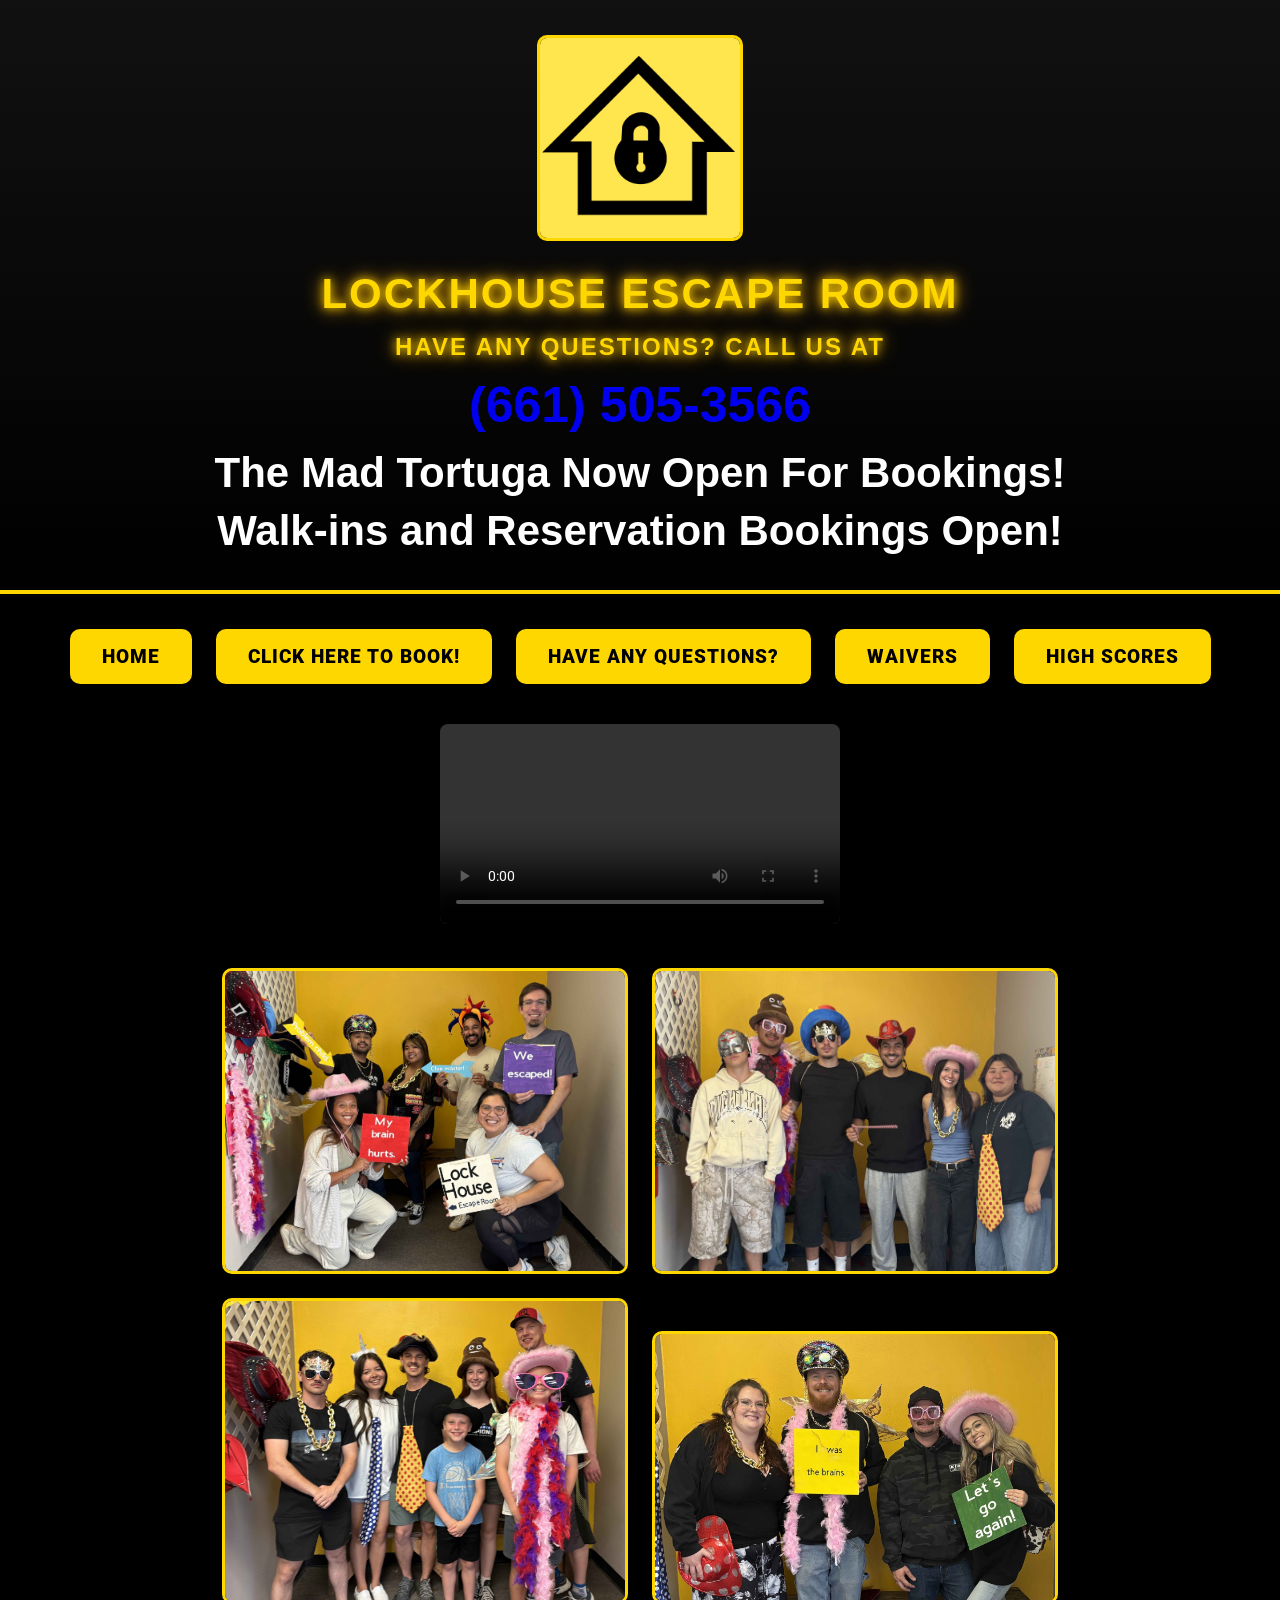
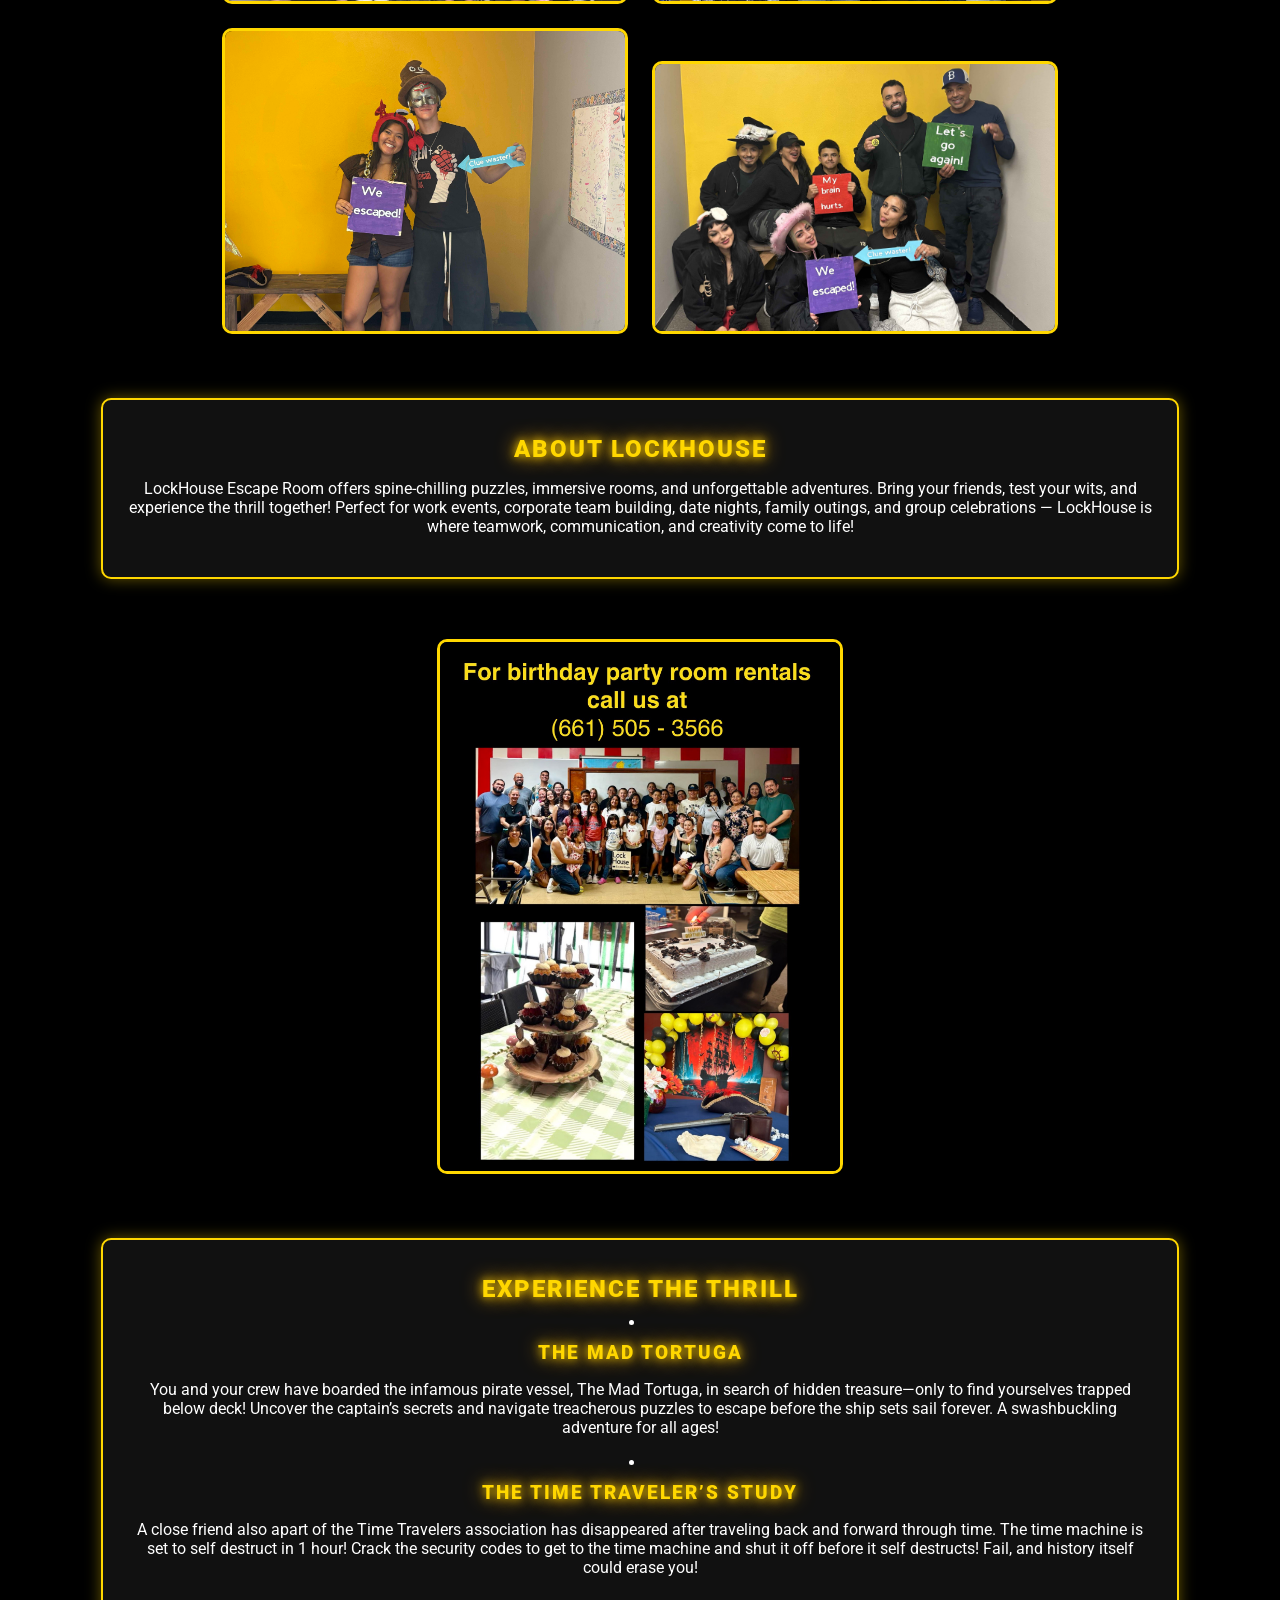
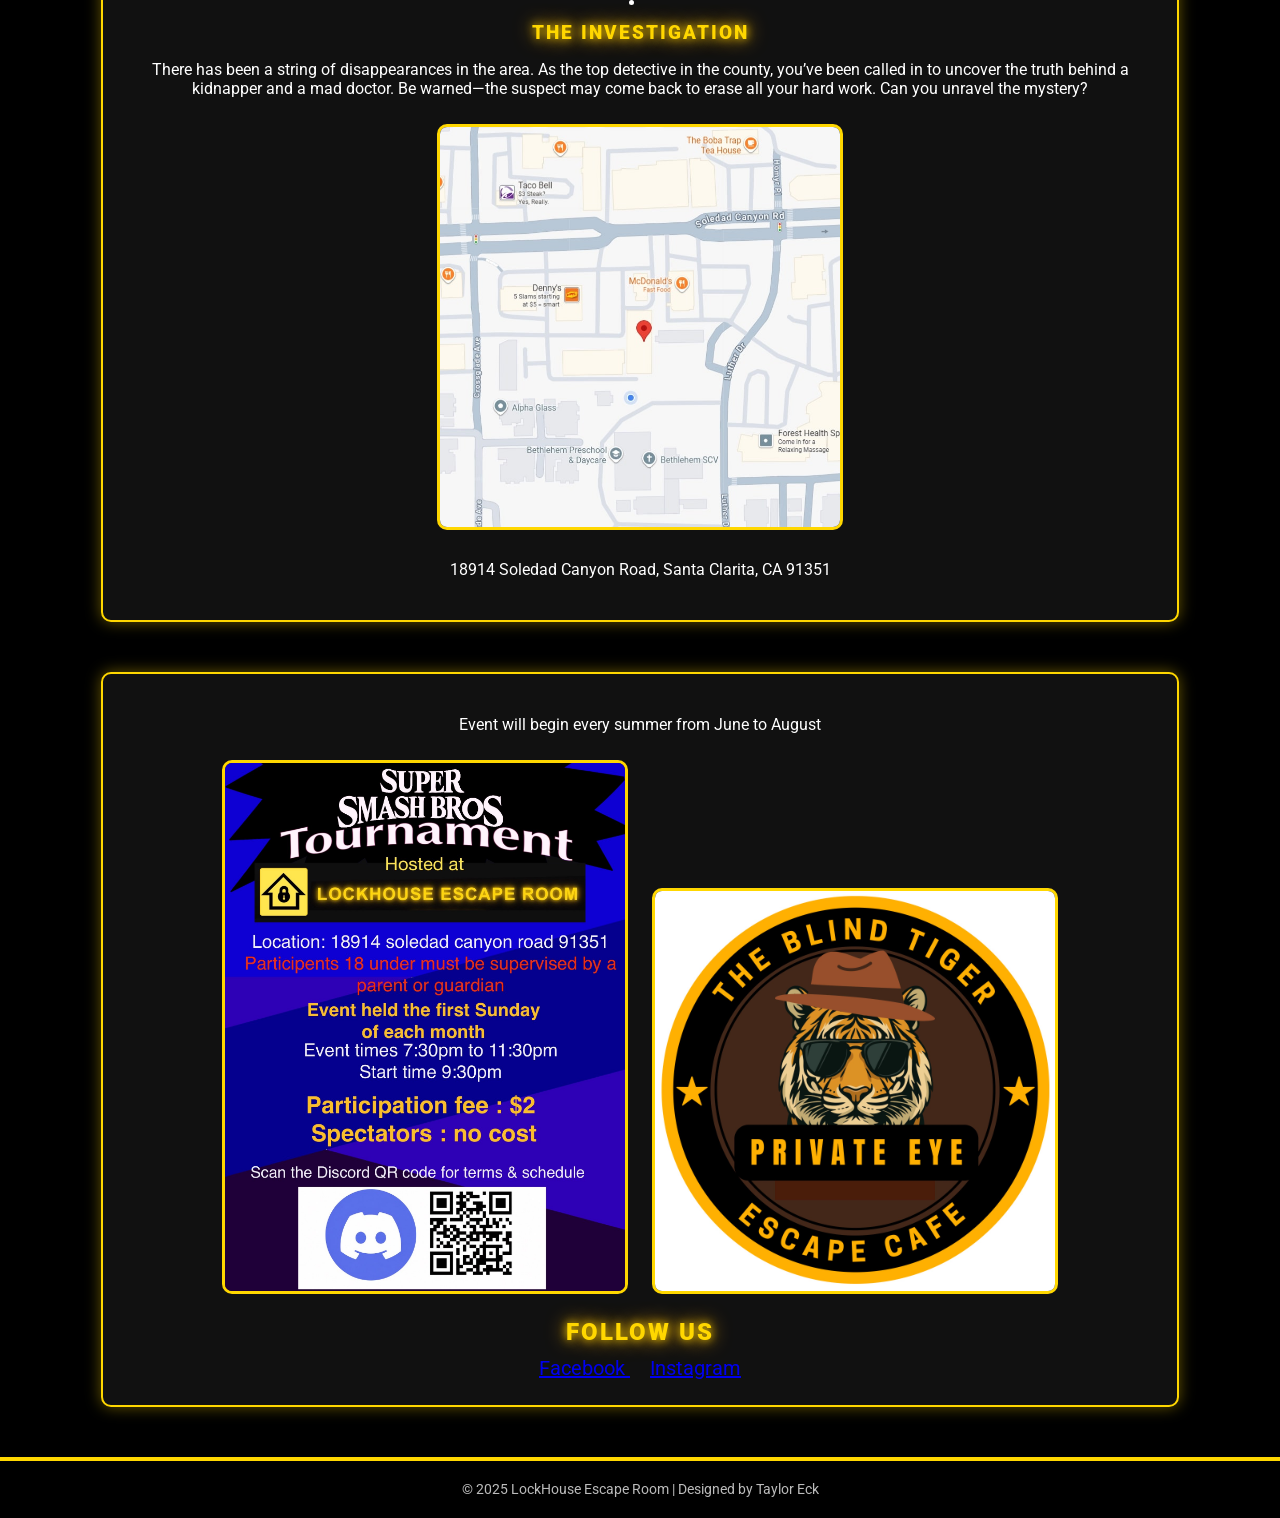
==== commit b4902ceb: "11/23 11/23" ====
--- a/index.html
+++ b/index.html
@@ -162,9 +162,12 @@
   <!-- SOCIAL MEDIA -->
   <section class="social-links" style="text-align:center; margin-top:40px;">
 
-<img src="SMASH.jpg" alt="advertisments" width="800">
+    
 
-<img src="Blind_Tiger.jpg" alt="advertisments" width="800">
+<p>Event will begin every summer from June to August</p>
+<img src="SMASH.jpg" alt="advertisments" width="400">
+
+<img src="Blind_Tiger.jpg" alt="advertisments" width="400">
 
     <h2>Follow Us</h2>
 
